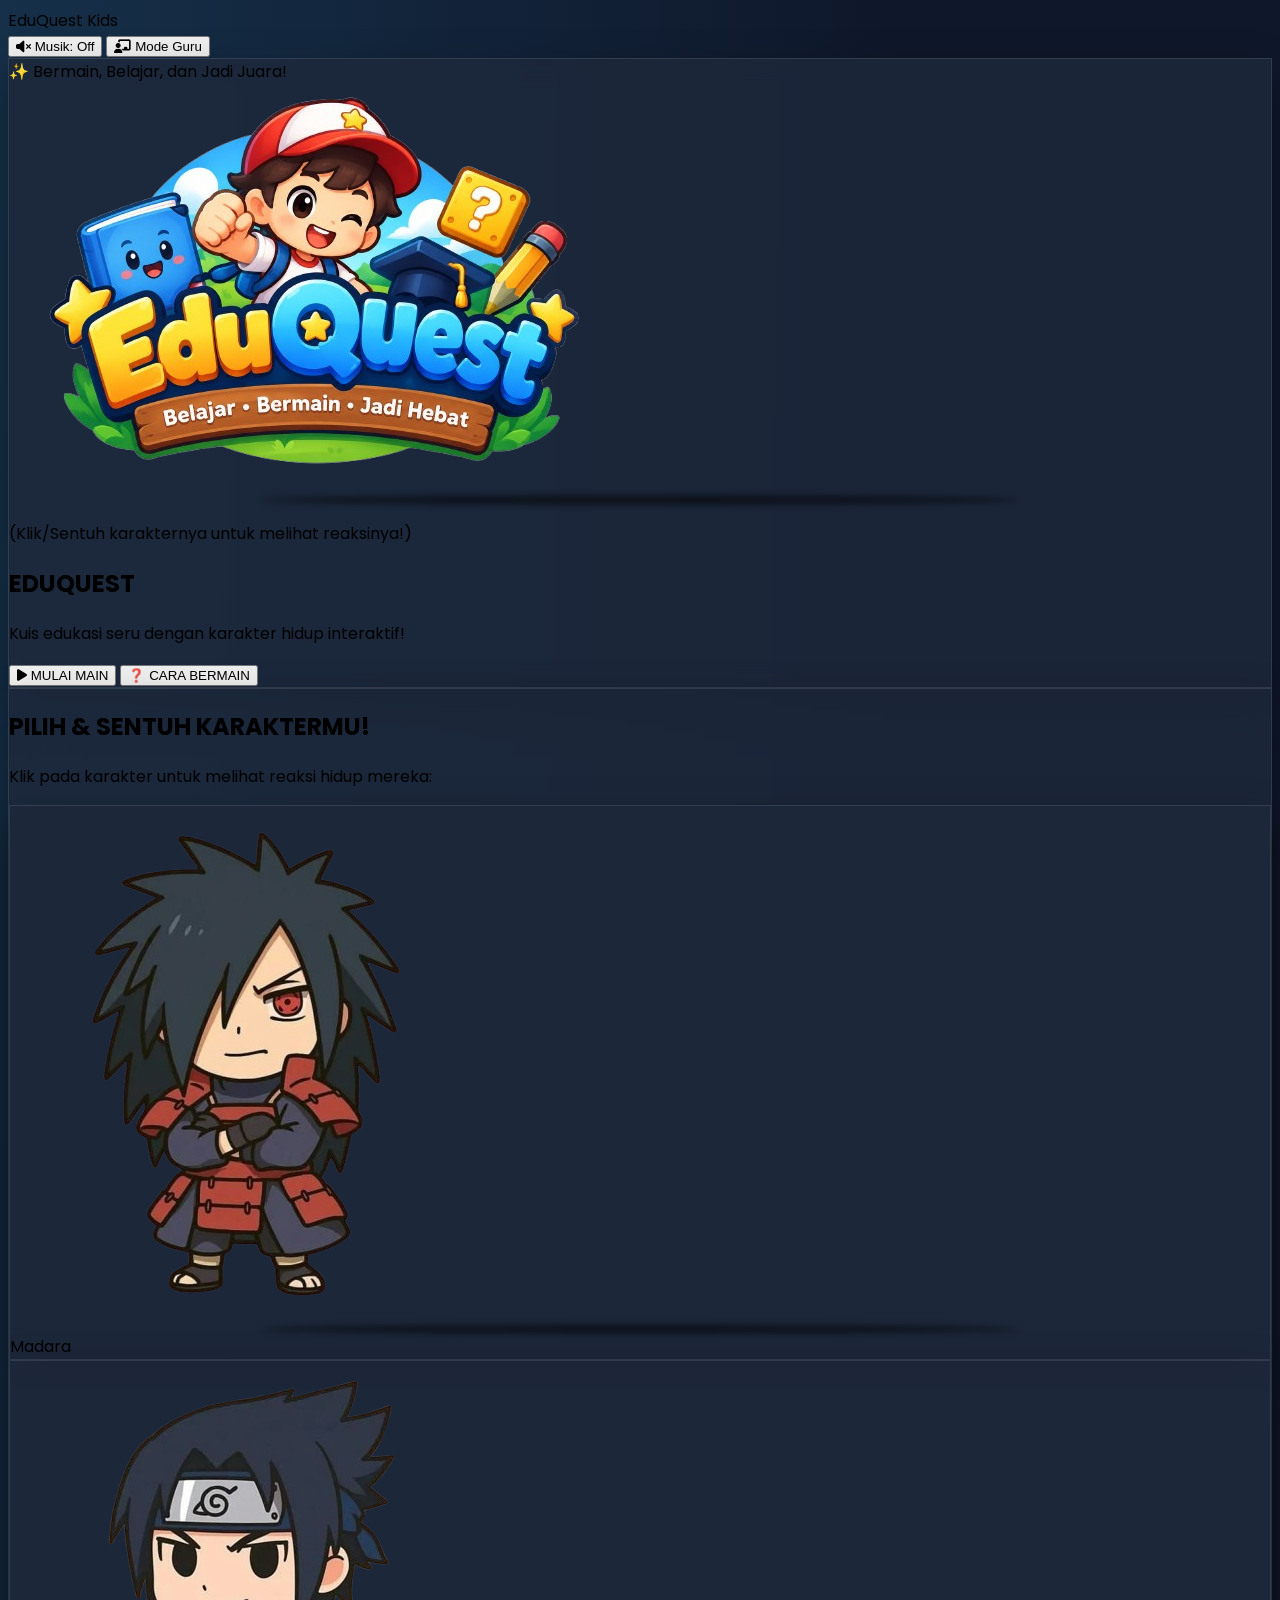
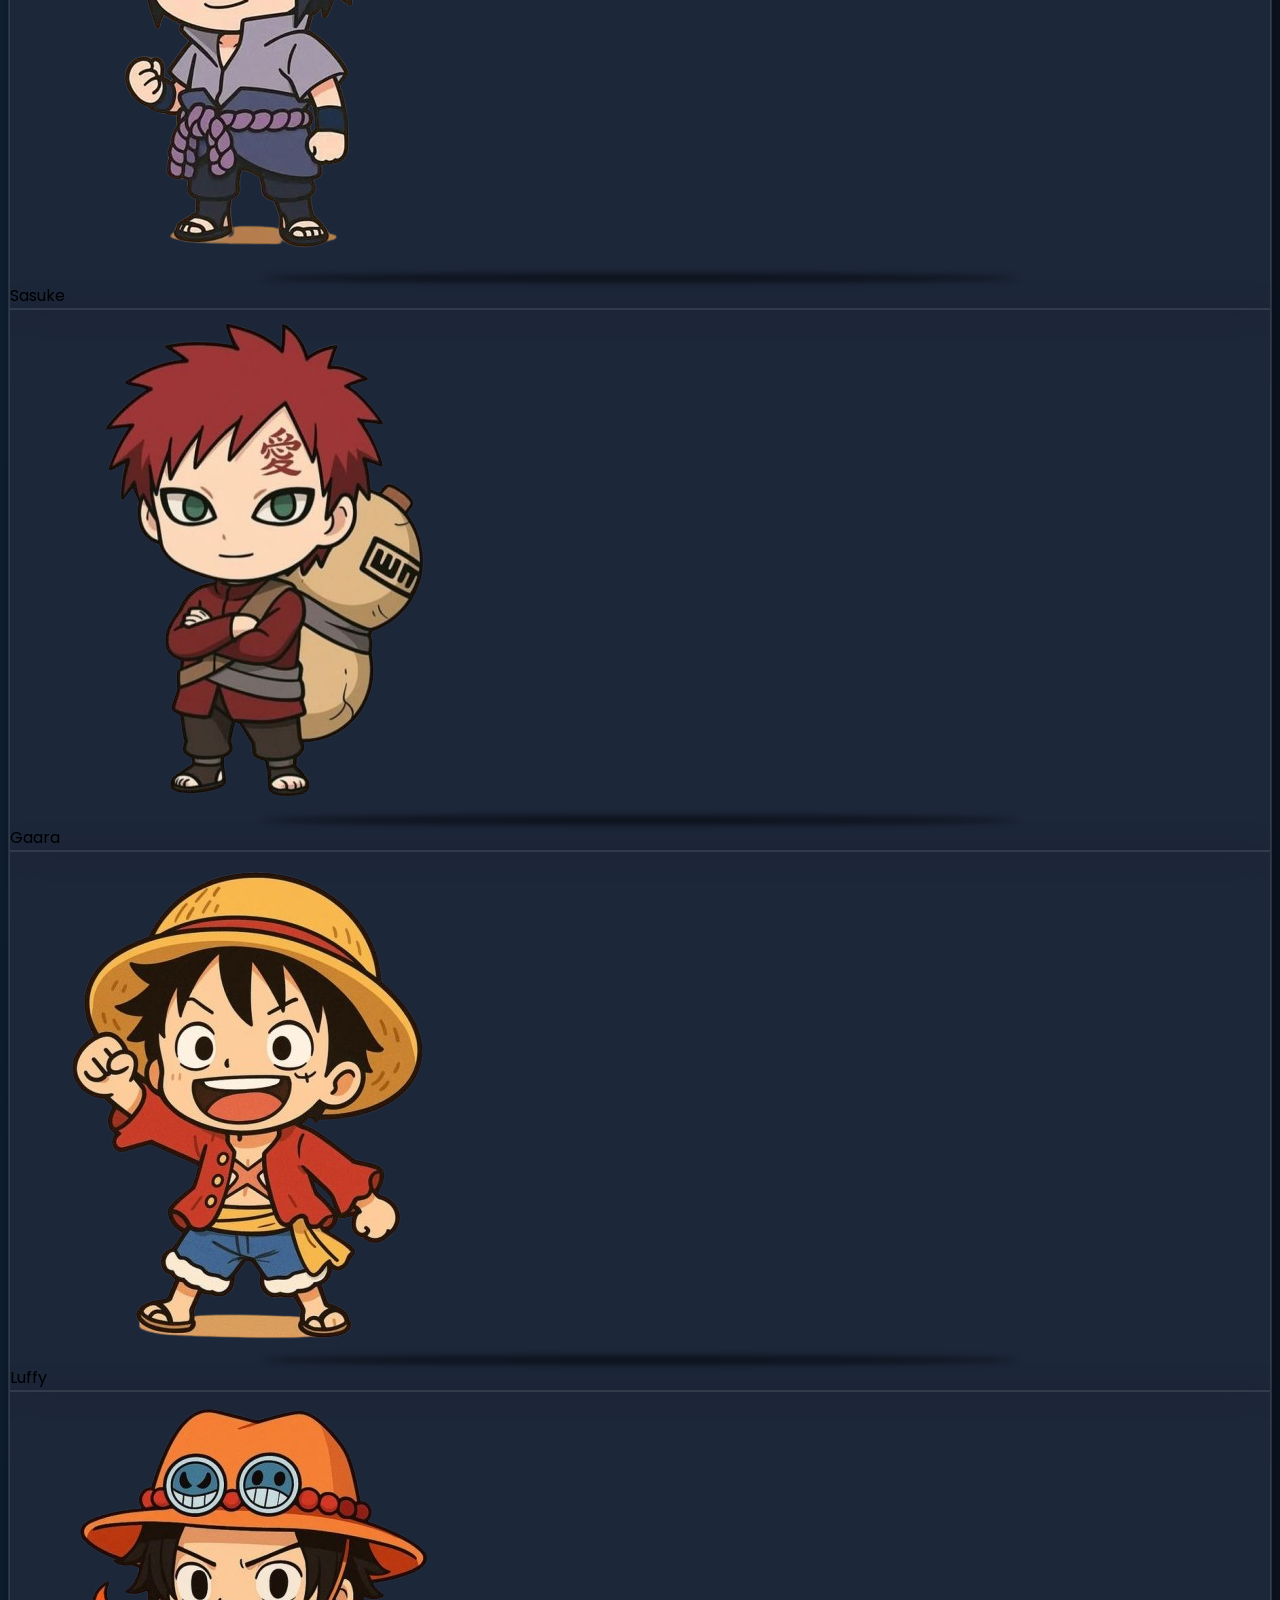
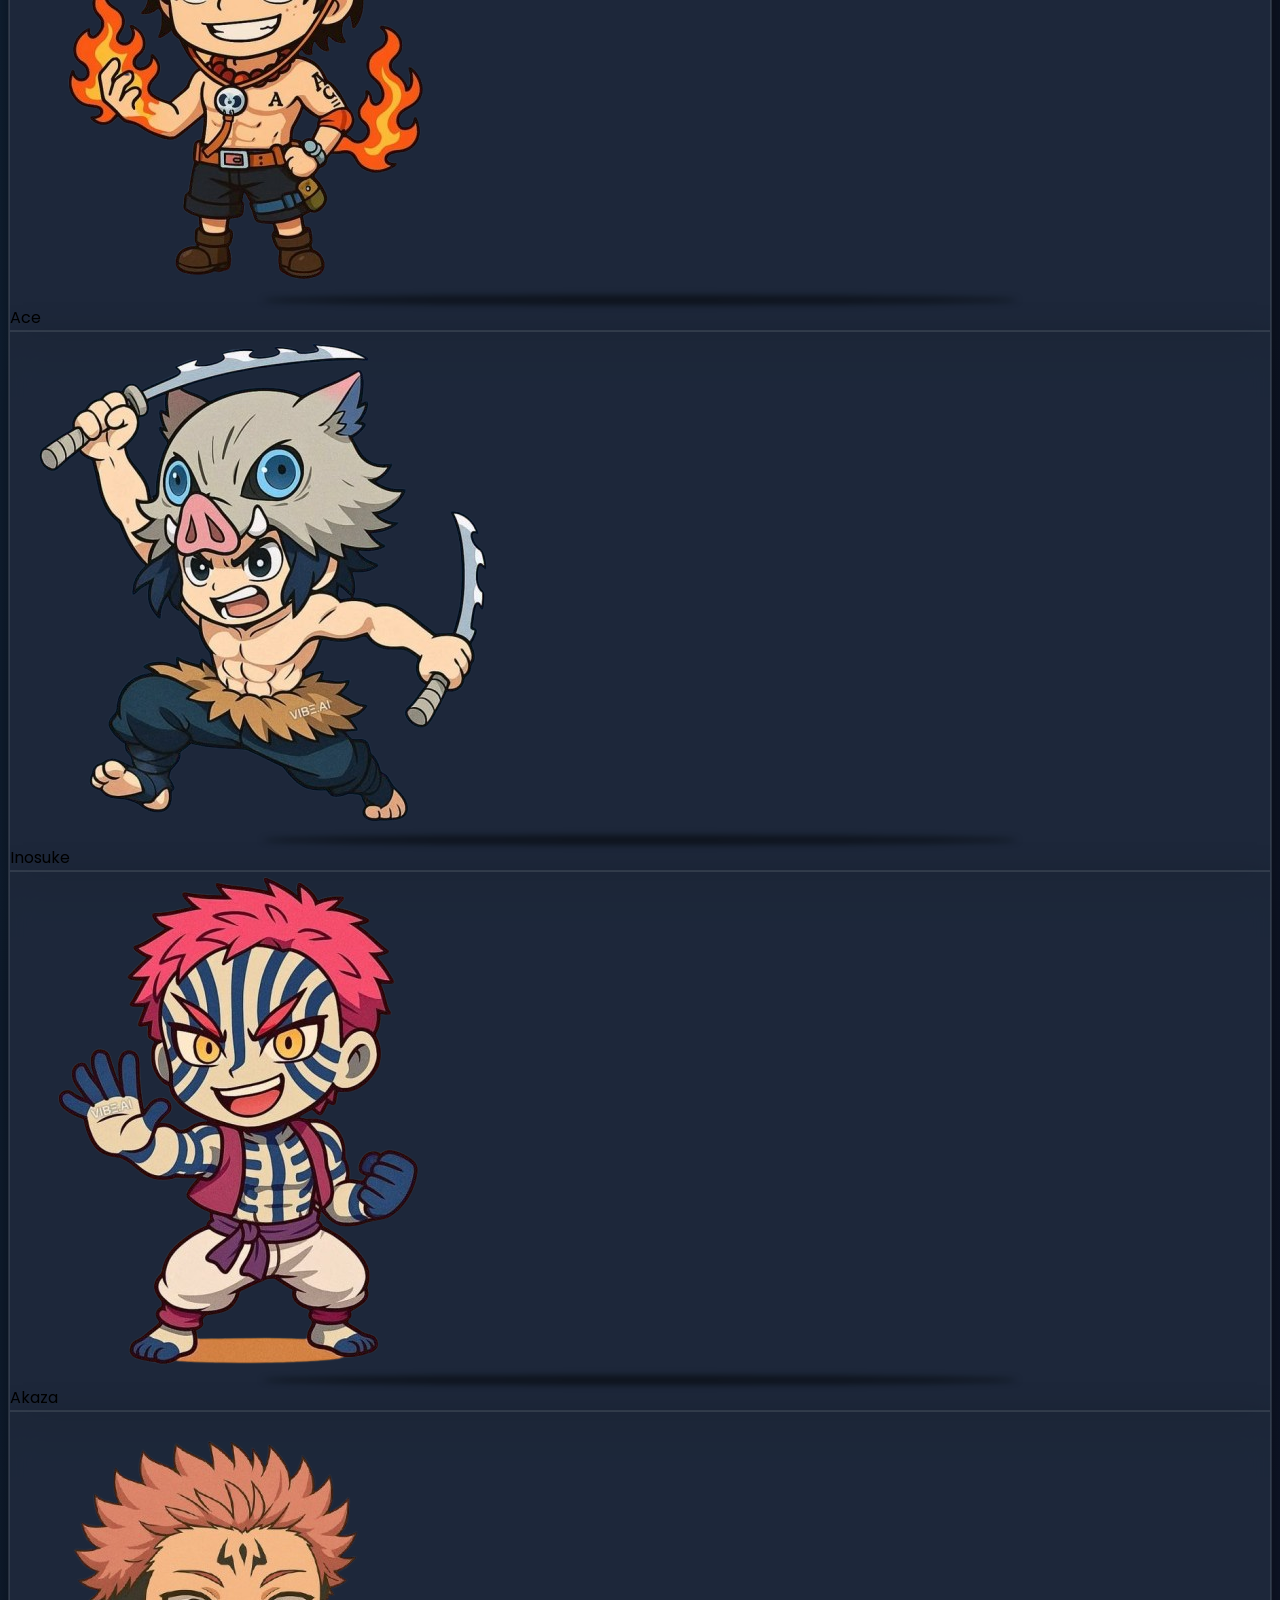
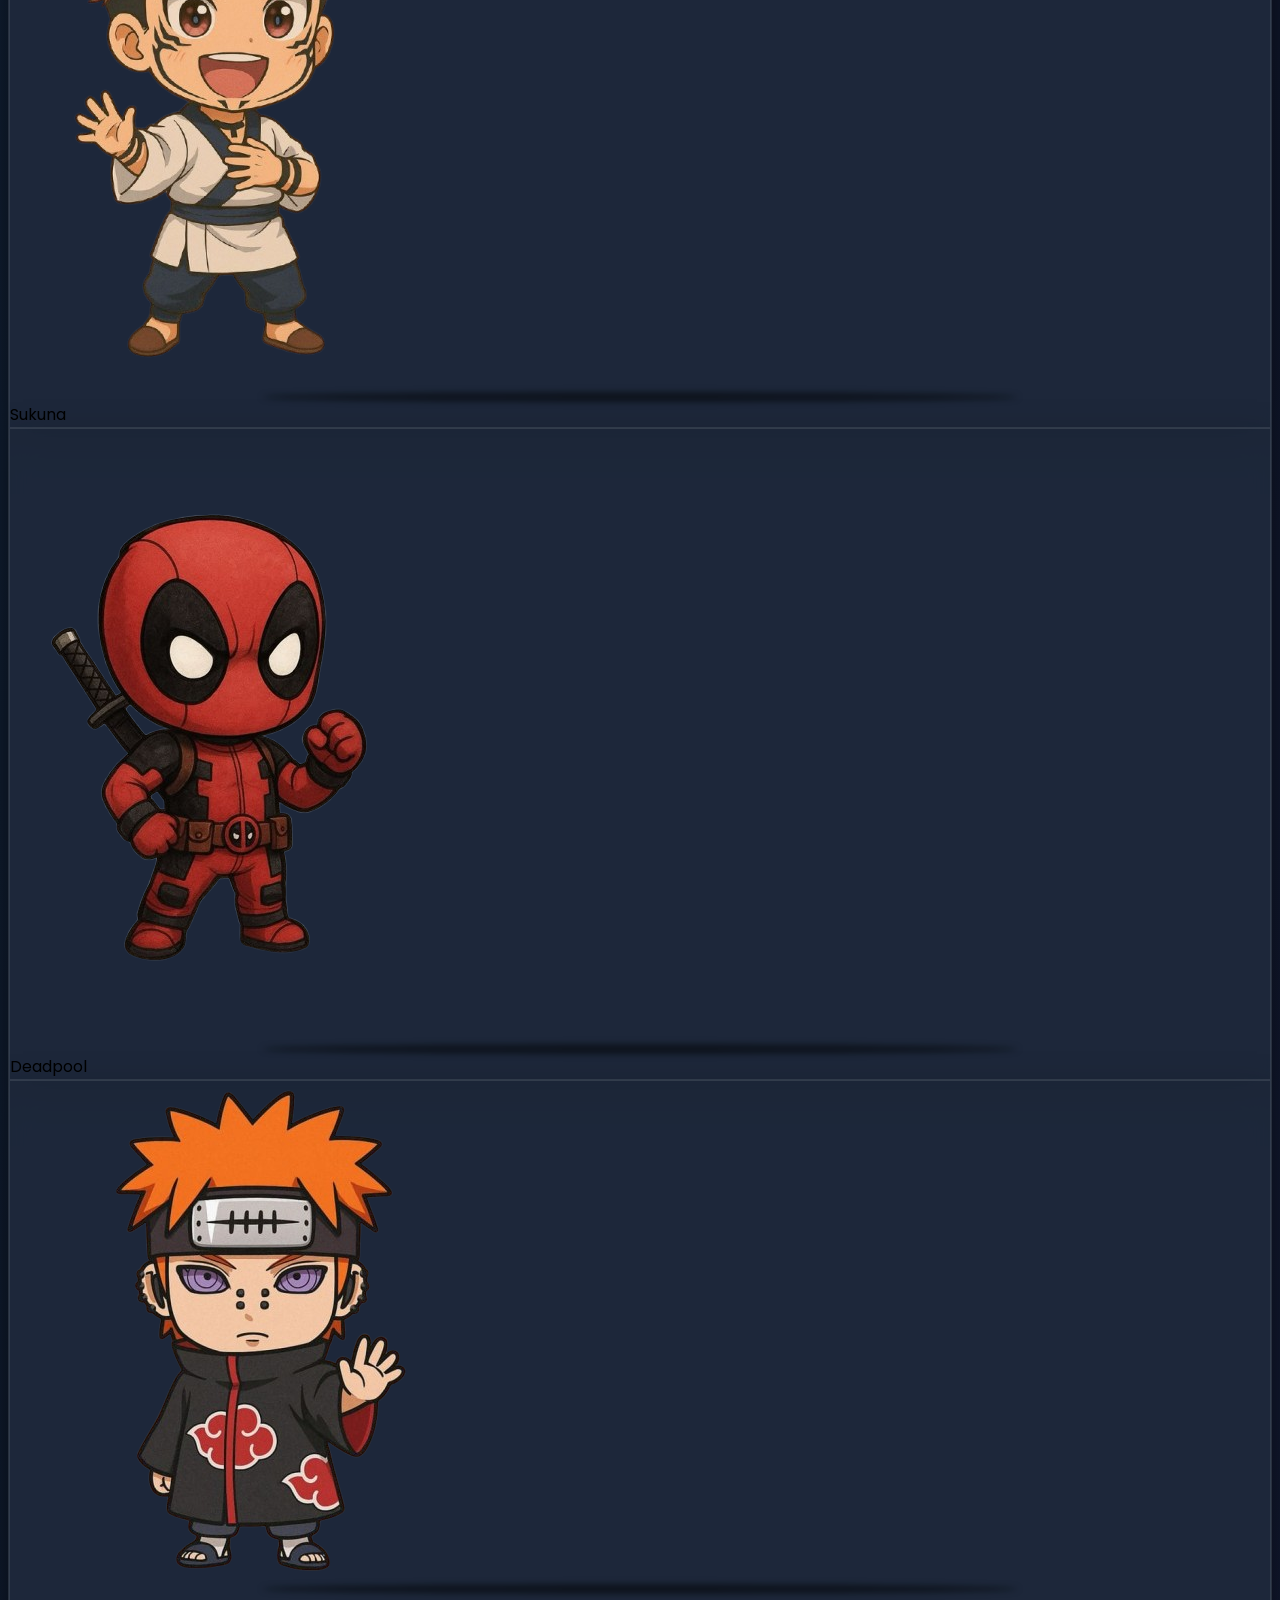
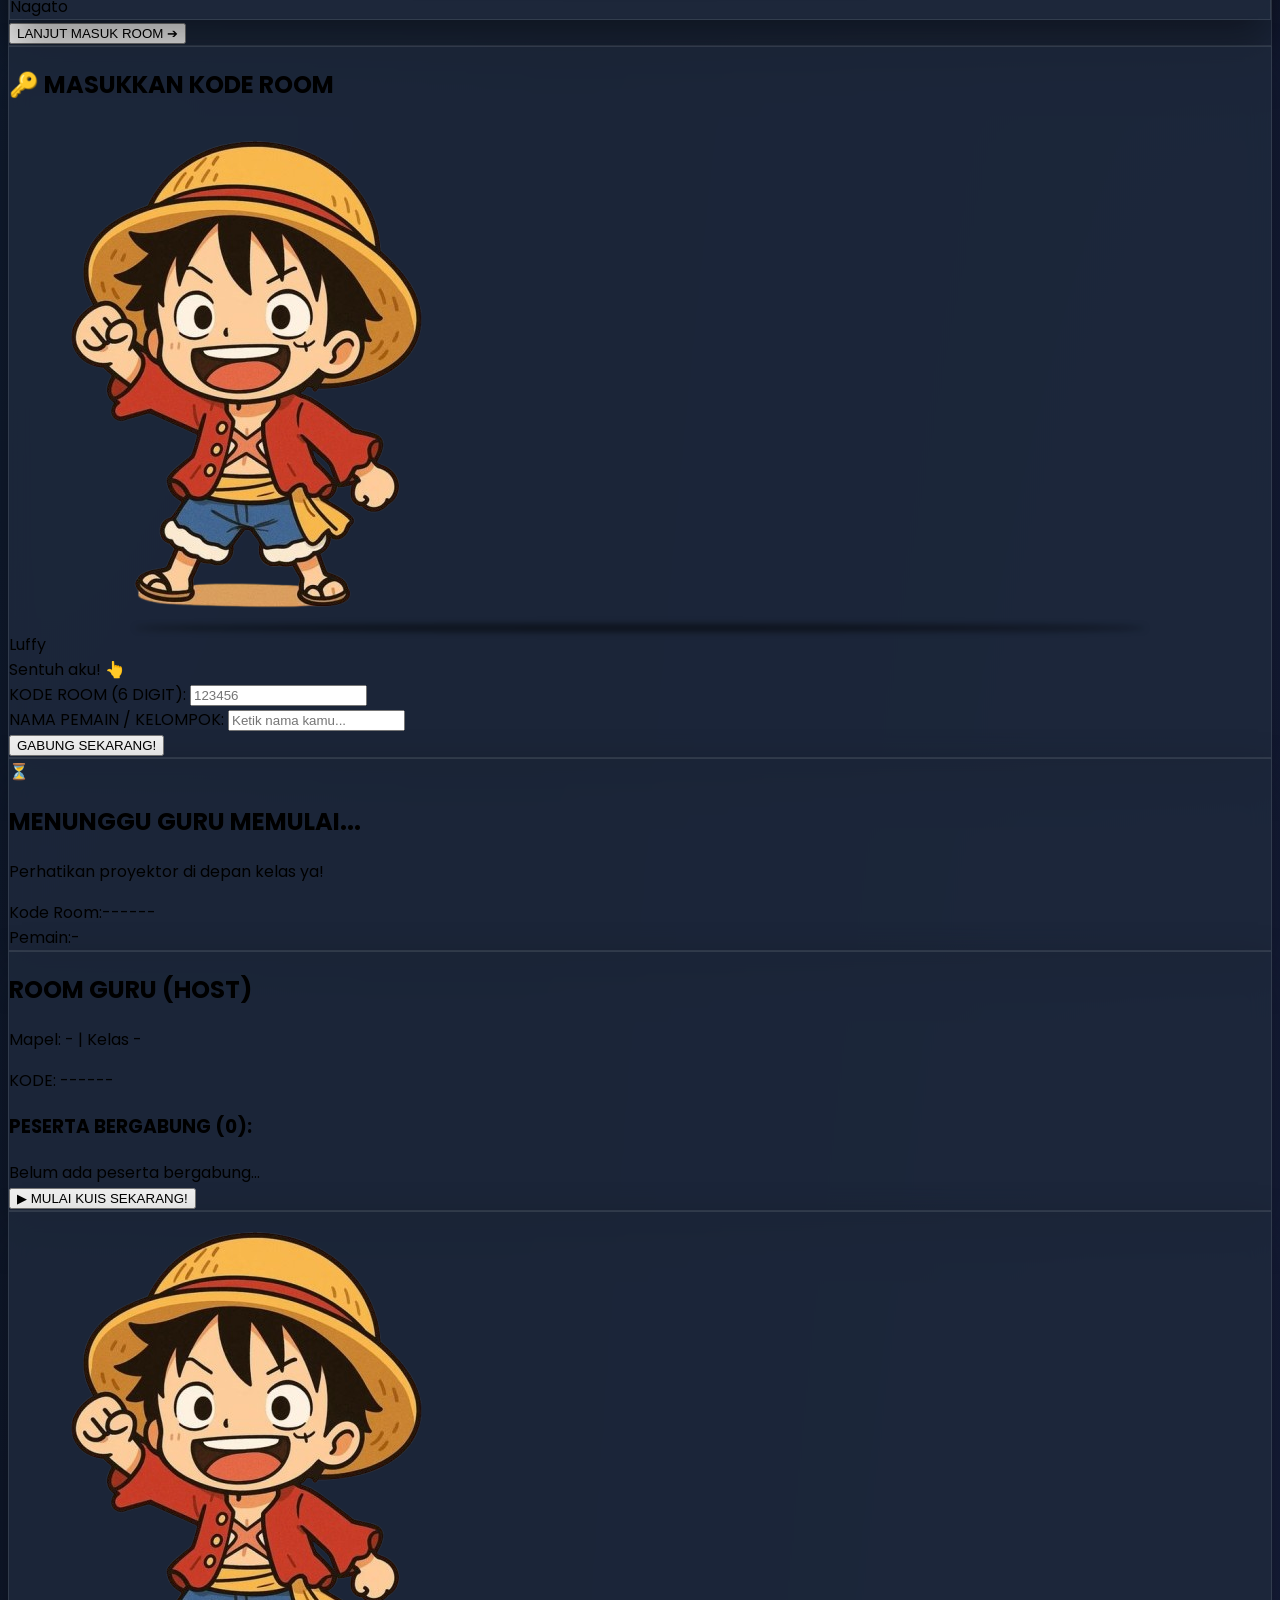
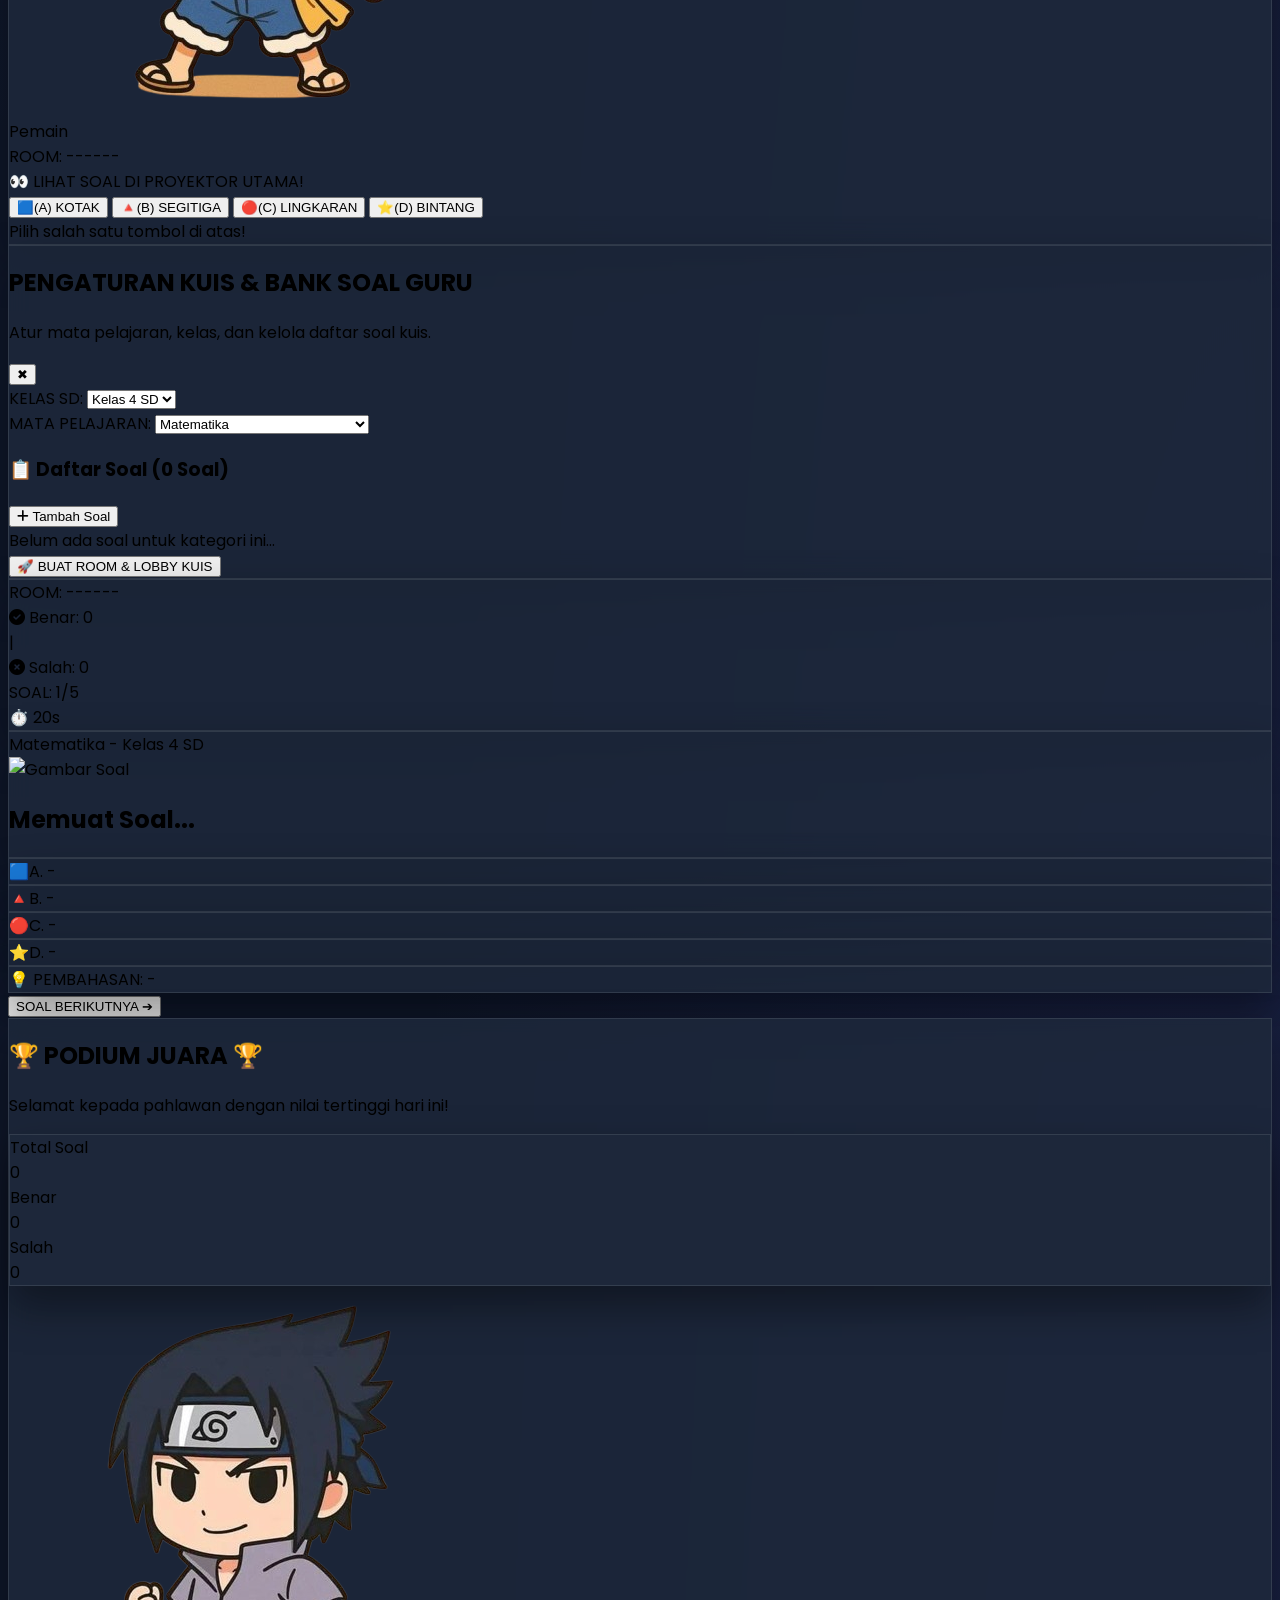
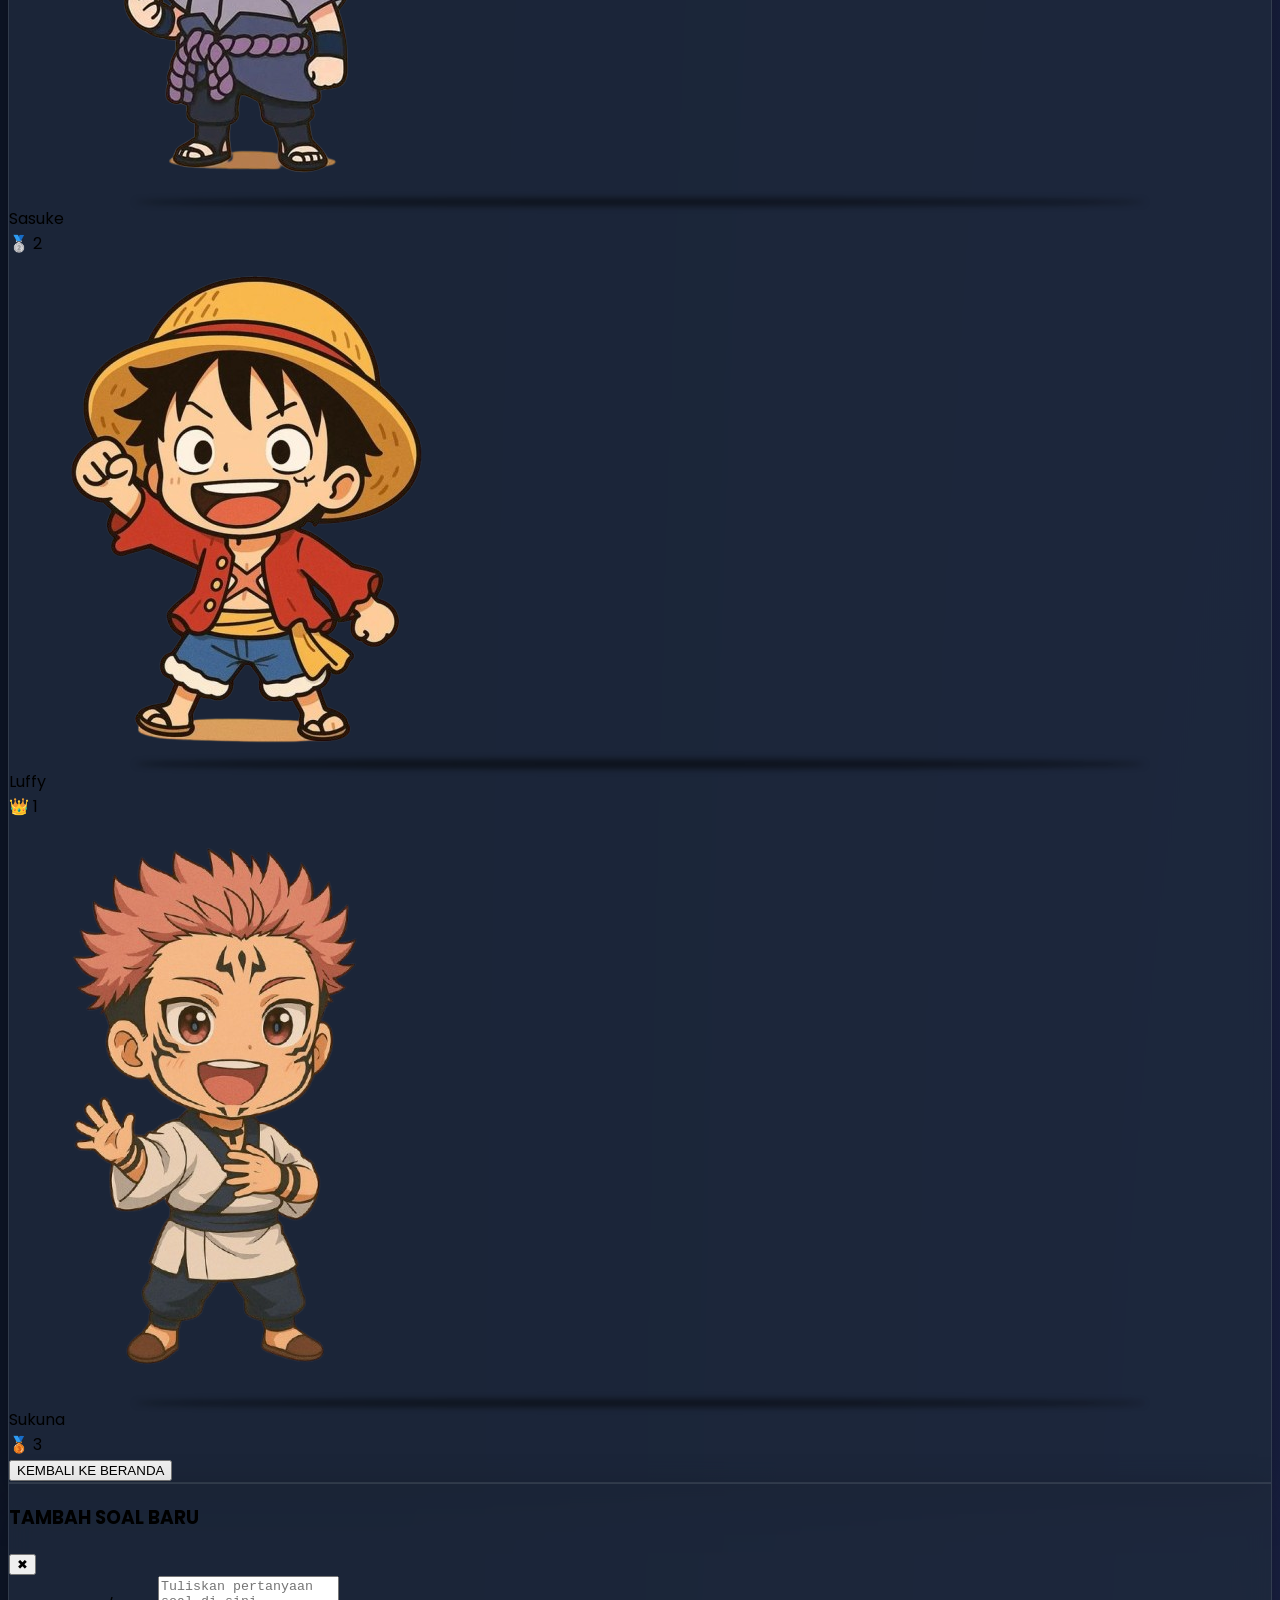
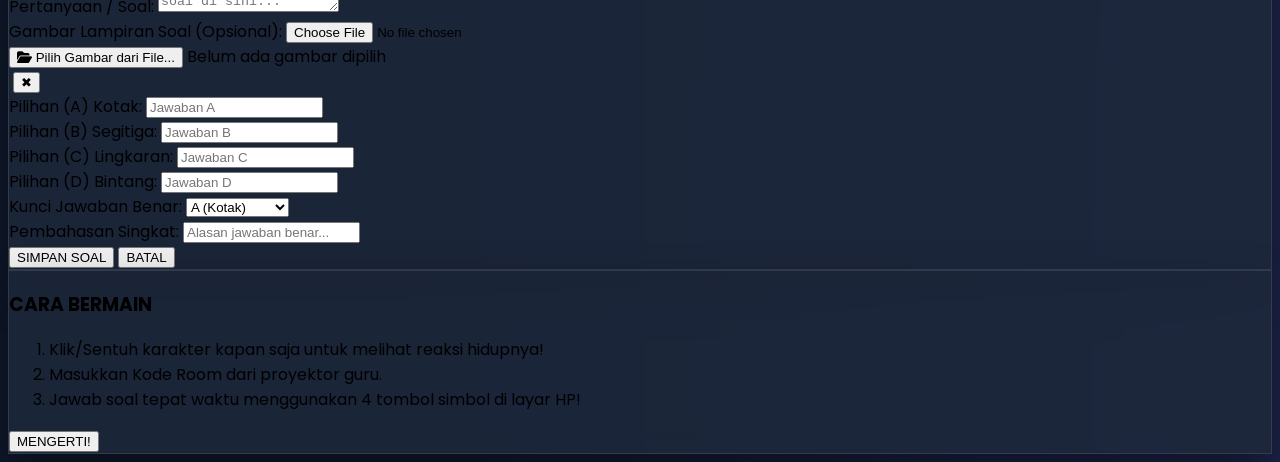
==== index.html @ 085ef204 "Add files via upload" ====
<!DOCTYPE html>
<html lang="id">
<head>
    <meta charset="UTF-8">
    <meta name="viewport" content="width=device-width, initial-scale=1.0">
    <title>EduQuest - Live Animated Edition</title>
    <!-- Tailwind CSS CDN -->
    <script src="https://cdn.tailwindcss.com"></script>
    <!-- FontAwesome CDN -->
    <link rel="stylesheet" href="https://cdnjs.cloudflare.com/ajax/libs/font-awesome/6.4.0/css/all.min.css">
    <!-- Google Fonts: Fredoka & Poppins -->
    <link href="https://fonts.googleapis.com/css2?family=Fredoka:wght@400;600;700&family=Poppins:wght@400;600;700&display=swap" rel="stylesheet">
    <!-- Canvas Confetti CDN -->
    <script src="https://cdn.jsdelivr.net/npm/canvas-confetti@1.6.0/dist/confetti.browser.min.js"></script>

    <!-- Import File CSS Eksternal -->
    <link rel="stylesheet" href="style.css">

    <script>
        tailwind.config = {
            theme: {
                extend: {
                    fontFamily: {
                        sans: ['Poppins', 'sans-serif'],
                        fredoka: ['Fredoka', 'cursive']
                    }
                }
            }
        }
    </script>
</head>
<body class="text-white flex flex-col justify-between min-h-screen" onclick="initAudio()">

    <!-- Header Navigation -->
    <header class="bg-slate-900/90 backdrop-blur-md border-b border-slate-800 p-4 sticky top-0 z-50">
        <div class="max-w-6xl mx-auto flex justify-between items-center flex-wrap gap-2">
            <div class="flex items-center gap-3 cursor-pointer" onclick="switchView('view-landing')">
                <div class="bg-gradient-to-r from-pink-500 to-rose-500 text-white font-fredoka px-3 py-1 text-xs rounded-full font-bold shadow-lg shadow-rose-500/20">
                    
                </div>
                <span class="font-fredoka text-lg md:text-2xl font-bold tracking-wide text-transparent bg-clip-text bg-gradient-to-r from-amber-300 via-amber-400 to-yellow-500">
                    EduQuest Kids
                </span>
            </div>
            <div class="flex items-center gap-2">
                <button id="bgm-toggle-btn" onclick="toggleBGM(event)" class="btn-modern bg-slate-800 hover:bg-slate-700 text-xs px-4 py-2.5 rounded-xl border border-slate-700 font-semibold flex items-center gap-2">
                    <i class="fa-solid fa-volume-xmark text-amber-400"></i> Musik: Off
                </button>
                <button onclick="switchView('view-teacher-setup')" class="btn-modern bg-gradient-to-r from-indigo-500 to-purple-600 hover:from-indigo-600 hover:to-purple-700 text-white font-fredoka text-xs px-4 py-2.5 rounded-xl font-semibold shadow-lg shadow-indigo-500/30">
                    <i class="fa-solid fa-chalkboard-user mr-1"></i> Mode Guru
                </button>
            </div>
        </div>
    </header>

    <!-- Main Game Container -->
    <main class="max-w-6xl mx-auto p-4 flex-grow w-full flex items-center justify-center">

        <!-- 1. BERANDA -->
        <section id="view-landing" class="w-full py-6 text-center">
            <div class="glass-panel p-8 md:p-12 max-w-lg mx-auto rounded-3xl relative overflow-hidden">
                <div class="bg-amber-400/10 text-amber-300 font-fredoka text-xs px-4 py-1.5 rounded-full inline-block mb-6 border border-amber-400/30 font-semibold">
                    ✨ Bermain, Belajar, dan Jadi Juara!
                </div>

                <div class="relative w-40 h-40 mx-auto mb-4 cursor-pointer group" onclick="triggerTouchReaction(event, this)">
                    <img id="landing-avatar-preview" src="LogoEduQuest.png" class="w-full h-full object-contain anim-idle drop-shadow-2xl transition group-hover:scale-105" alt="Character Intro">
                    <div class="char-shadow"></div>
                    <div id="reaction-container-landing"></div>
                </div>
                <p class="text-[10px] text-slate-400 mb-4 italic">(Klik/Sentuh karakternya untuk melihat reaksinya!)</p>

                <h1 class="font-fredoka text-2xl md:text-4xl text-white font-bold mb-2 tracking-wide">
                    EDUQUEST
                </h1>
                <p class="text-xs md:text-sm text-slate-400 mb-8 max-w-xs mx-auto">
                    Kuis edukasi seru dengan karakter hidup interaktif!
                </p>

                <div class="space-y-3 max-w-xs mx-auto font-fredoka">
                    <button onclick="playClickSound(); startStudentFlow();" class="btn-modern w-full py-4 bg-gradient-to-r from-emerald-500 to-teal-600 hover:from-emerald-600 hover:to-teal-700 text-white text-sm rounded-2xl font-bold shadow-lg shadow-emerald-500/30 flex items-center justify-center gap-2">
                        <i class="fa-solid fa-play"></i> MULAI MAIN
                    </button>
                    <button onclick="playClickSound(); openModal('modal-tutorial');" class="btn-modern w-full py-3.5 bg-slate-800/80 hover:bg-slate-700/80 text-slate-300 text-xs rounded-2xl font-semibold border border-slate-700">
                        ❓ CARA BERMAIN
                    </button>
                </div>
            </div>
        </section>

        <!-- 2. PEMILIHAN KARAKTER -->
        <section id="view-character-select" class="w-full hidden">
            <div class="glass-panel p-6 md:p-10 max-w-4xl mx-auto text-center rounded-3xl">
                <h2 class="font-fredoka text-xl text-amber-400 font-bold mb-1">PILIH & SENTUH KARAKTERMU!</h2>
                <p class="text-xs text-slate-400 mb-8">Klik pada karakter untuk melihat reaksi hidup mereka:</p>
                
                <div id="character-grid" class="grid grid-cols-2 sm:grid-cols-3 md:grid-cols-5 gap-5 mb-8"></div>

                <button onclick="playClickSound(); proceedToRoomJoin();" class="btn-modern font-fredoka bg-gradient-to-r from-blue-500 to-indigo-600 hover:from-blue-600 hover:to-indigo-700 text-white text-xs py-4 px-8 rounded-2xl font-bold shadow-lg shadow-blue-500/30">
                    LANJUT MASUK ROOM ➔
                </button>
            </div>
        </section>

        <!-- 3. MASUK ROOM -->
        <section id="view-join-room" class="w-full max-w-md mx-auto hidden">
            <div class="glass-panel p-8 text-center rounded-3xl">
                <h2 class="font-fredoka text-lg text-amber-400 font-bold mb-6">🔑 MASUKKAN KODE ROOM</h2>
                
                <div class="bg-slate-800/80 p-4 rounded-2xl border border-slate-700/50 mb-6 flex items-center justify-center gap-4 cursor-pointer group" onclick="triggerTouchReaction(event, this)">
                    <div class="relative w-16 h-16 flex-shrink-0">
                        <img id="selected-char-preview" src="luffy.png" class="w-full h-full object-contain anim-idle drop-shadow-md" alt="Karakter Terpilih">
                        <div class="char-shadow" style="width: 80%; height: 8px;"></div>
                        <div id="reaction-container-join"></div>
                    </div>
                    <div class="text-left">
                        <div id="selected-char-name" class="font-fredoka text-sm text-white font-bold">Luffy</div>
                        <div class="text-[11px] text-emerald-400 font-medium">Sentuh aku! 👆</div>
                    </div>
                </div>

                <div class="space-y-4 text-left text-xs font-semibold">
                    <div>
                        <label class="block mb-2 text-slate-300">KODE ROOM (6 DIGIT):</label>
                        <input type="text" id="input-room-code" maxlength="6" placeholder="123456" class="w-full text-center text-xl font-bold tracking-widest p-3.5 bg-slate-900 border border-slate-700 rounded-xl text-amber-400 focus:outline-none focus:border-amber-400 transition">
                    </div>
                    <div>
                        <label class="block mb-2 text-slate-300">NAMA PEMAIN / KELOMPOK:</label>
                        <input type="text" id="input-player-name" placeholder="Ketik nama kamu..." class="w-full p-3.5 bg-slate-900 border border-slate-700 rounded-xl text-white focus:outline-none focus:border-amber-400 transition">
                    </div>
                    <button onclick="playClickSound(); joinRoom();" class="btn-modern font-fredoka bg-gradient-to-r from-emerald-500 to-teal-600 hover:from-emerald-600 hover:to-teal-700 text-white text-xs w-full py-4 rounded-2xl font-bold shadow-lg shadow-emerald-500/30 mt-2">
                        GABUNG SEKARANG!
                    </button>
                </div>
            </div>
        </section>

        <!-- 4. LOBBY SISWA -->
        <section id="view-student-lobby" class="w-full max-w-md mx-auto text-center hidden">
            <div class="glass-panel p-10 rounded-3xl border-amber-500/30">
                <div class="text-6xl mb-4 inline-block anim-idle">⏳</div>
                <h2 class="font-fredoka text-base text-amber-400 font-bold mb-2">MENUNGGU GURU MEMULAI...</h2>
                <p class="text-xs text-slate-400 mb-6">Perhatikan proyektor di depan kelas ya!</p>
                <div class="bg-slate-900/80 p-4 rounded-2xl border border-slate-800 text-left space-y-2 text-xs font-medium">
                    <div class="flex justify-between"><span class="text-slate-400">Kode Room:</span><span id="lobby-room-code" class="text-amber-400 font-bold">------</span></div>
                    <div class="flex justify-between"><span class="text-slate-400">Pemain:</span><span id="lobby-player-name" class="text-white font-bold">-</span></div>
                </div>
            </div>
        </section>

        <!-- 4.1 LOBBY GURU -->
        <section id="view-teacher-lobby" class="w-full max-w-3xl mx-auto text-center hidden">
            <div class="glass-panel p-8 rounded-3xl">
                <div class="flex justify-between items-center mb-6 pb-4 border-b border-slate-800">
                    <div class="text-left font-fredoka">
                        <h2 class="text-lg text-indigo-400 font-bold">ROOM GURU (HOST)</h2>
                        <p class="text-xs text-slate-400 mt-1">Mapel: <span id="host-subj-label" class="text-emerald-400 font-semibold">-</span> | Kelas <span id="host-class-label" class="text-emerald-400 font-semibold">-</span></p>
                    </div>
                    <div class="bg-amber-400/10 text-amber-300 px-4 py-2 rounded-2xl border border-amber-400/30 font-fredoka text-sm font-bold">
                        KODE: <span id="teacher-room-code-display">------</span>
                    </div>
                </div>

                <div class="mb-8">
                    <h3 class="font-fredoka text-xs text-left text-slate-300 mb-3 font-semibold">PESERTA BERGABUNG (<span id="participant-count">0</span>):</h3>
                    <div id="teacher-participant-list" class="grid grid-cols-2 sm:grid-cols-4 gap-3 p-4 bg-slate-900/60 rounded-2xl border border-slate-800 min-h-[120px] items-center">
                        <div class="col-span-full text-xs text-slate-500 italic">Belum ada peserta bergabung...</div>
                    </div>
                </div>

                <button onclick="playClickSound(); startQuizByTeacher();" class="btn-modern font-fredoka bg-gradient-to-r from-emerald-500 to-teal-600 hover:from-emerald-600 hover:to-teal-700 text-white text-xs w-full py-4 rounded-2xl font-bold shadow-lg shadow-emerald-500/30">
                    ▶ MULAI KUIS SEKARANG!
                </button>
            </div>
        </section>

        <!-- 5. CONTROLLER HP SISWA -->
        <section id="view-student-controller" class="w-full max-w-md mx-auto hidden">
            <div class="glass-panel p-6 text-center rounded-3xl">
                <div class="flex justify-between items-center mb-4 pb-3 border-b border-slate-800">
                    <div class="flex items-center gap-3 cursor-pointer" onclick="triggerTouchReaction(event, this)">
                        <div class="relative w-10 h-10">
                            <img id="ctrl-char-img" src="luffy.png" class="w-full h-full object-contain anim-idle">
                            <div id="reaction-container-ctrl"></div>
                        </div>
                        <span id="ctrl-player-name" class="font-fredoka text-xs font-bold text-white">Pemain</span>
                    </div>
                    <div class="text-[11px] bg-slate-800 text-amber-400 px-3 py-1 rounded-xl border border-slate-700 font-bold">
                        ROOM: <span id="ctrl-room-code">------</span>
                    </div>
                </div>

                <div id="ctrl-status-banner" class="mb-4 p-3 bg-indigo-500/10 border border-indigo-500/30 rounded-2xl text-xs text-indigo-300 font-medium">
                    👀 LIHAT SOAL DI PROYEKTOR UTAMA!
                </div>

                <!-- 4 TOMBOL SIMBOL PILIHAN SISWA -->
                <div id="ctrl-buttons-container" class="grid grid-cols-2 gap-4 mb-4 font-fredoka text-xs">
                    <button onclick="sendAnswer('A')" class="ctrl-btn btn-modern bg-gradient-to-br from-emerald-500 to-teal-600 text-white p-5 rounded-2xl flex flex-col items-center gap-2 shadow-lg shadow-emerald-500/20">
                        <span class="text-3xl">🟦</span><span>(A) KOTAK</span>
                    </button>
                    <button onclick="sendAnswer('B')" class="ctrl-btn btn-modern bg-gradient-to-br from-rose-500 to-red-600 text-white p-5 rounded-2xl flex flex-col items-center gap-2 shadow-lg shadow-rose-500/20">
                        <span class="text-3xl">🔺</span><span>(B) SEGITIGA</span>
                    </button>
                    <button onclick="sendAnswer('C')" class="ctrl-btn btn-modern bg-gradient-to-br from-sky-500 to-blue-600 text-white p-5 rounded-2xl flex flex-col items-center gap-2 shadow-lg shadow-sky-500/20">
                        <span class="text-3xl">🔴</span><span>(C) LINGKARAN</span>
                    </button>
                    <button onclick="sendAnswer('D')" class="ctrl-btn btn-modern bg-gradient-to-br from-amber-400 to-orange-500 text-slate-950 p-5 rounded-2xl flex flex-col items-center gap-2 shadow-lg shadow-amber-400/20 font-bold">
                        <span class="text-3xl">⭐</span><span>(D) BINTANG</span>
                    </button>
                </div>

                <div id="ctrl-feedback" class="text-xs text-slate-400 font-medium">Pilih salah satu tombol di atas!</div>
            </div>
        </section>

        <!-- 6. SETUP GURU & KELOLA SOAL DINAMIS -->
        <section id="view-teacher-setup" class="w-full max-w-3xl mx-auto hidden">
            <div class="glass-panel p-6 md:p-8 rounded-3xl space-y-6">
                <div class="flex justify-between items-center border-b border-slate-800 pb-4">
                    <div>
                        <h2 class="font-fredoka text-base md:text-lg text-indigo-400 font-bold">PENGATURAN KUIS & BANK SOAL GURU</h2>
                        <p class="text-xs text-slate-400">Atur mata pelajaran, kelas, dan kelola daftar soal kuis.</p>
                    </div>
                    <button onclick="playClickSound(); switchView('view-landing');" class="text-slate-400 hover:text-white text-sm">✖</button>
                </div>

                <div class="grid grid-cols-1 md:grid-cols-2 gap-4 text-xs font-semibold">
                    <div>
                        <label class="block mb-2 text-slate-300">KELAS SD:</label>
                        <select id="teacher-class-select" onchange="renderQuestionList()" class="w-full p-3 bg-slate-900 border border-slate-700 rounded-xl text-white focus:outline-none focus:border-indigo-400">
                            <option value="1">Kelas 1 SD</option>
                            <option value="2">Kelas 2 SD</option>
                            <option value="3">Kelas 3 SD</option>
                            <option value="4" selected>Kelas 4 SD</option>
                            <option value="5">Kelas 5 SD</option>
                            <option value="6">Kelas 6 SD</option>
                        </select>
                    </div>
                    <div>
                        <label class="block mb-2 text-slate-300">MATA PELAJARAN:</label>
                        <select id="teacher-subject-select" onchange="renderQuestionList()" class="w-full p-3 bg-slate-900 border border-slate-700 rounded-xl text-white focus:outline-none focus:border-indigo-400">
                            <option value="Matematika">Matematika</option>
                            <option value="Bahasa Indonesia">Bahasa Indonesia</option>
                            <option value="IPAS">IPAS (Sains & Sosial)</option>
                            <option value="Seni Budaya">Seni Budaya & Prakarya (SBdP)</option>
                            <option value="PJOK">PJOK (Olahraga & Kesehatan)</option>
                            <option value="Pendidikan Pancasila">Pendidikan Pancasila</option>
                            <option value="Bahasa Inggris">Bahasa Inggris</option>
                            <option value="Informatika">Informatika / Komputer</option>
                        </select>
                    </div>
                </div>

                <div class="border-t border-slate-800 pt-4">
                    <div class="flex justify-between items-center mb-4">
                        <h3 class="font-fredoka text-xs text-amber-400 font-bold uppercase tracking-wider">
                            📋 Daftar Soal (<span id="question-count-badge">0</span> Soal)
                        </h3>
                        <button onclick="playClickSound(); openQuestionModal();" class="btn-modern bg-emerald-500 hover:bg-emerald-600 text-white text-xs px-3.5 py-2 rounded-xl font-bold flex items-center gap-1.5 shadow-md shadow-emerald-500/20">
                            <i class="fa-solid fa-plus"></i> Tambah Soal
                        </button>
                    </div>

                    <div id="teacher-question-list" class="space-y-3 max-h-60 overflow-y-auto pr-1">
                        <div class="text-xs text-slate-500 text-center py-6 italic">Belum ada soal untuk kategori ini...</div>
                    </div>
                </div>

                <div class="border-t border-slate-800 pt-4">
                    <button onclick="playClickSound(); createRoom();" class="btn-modern font-fredoka bg-gradient-to-r from-indigo-500 to-purple-600 hover:from-indigo-600 hover:to-purple-700 text-white text-xs w-full py-4 rounded-2xl font-bold shadow-lg shadow-indigo-500/30">
                        🚀 BUAT ROOM & LOBBY KUIS
                    </button>
                </div>
            </div>
        </section>

        <!-- 7. TAMPILAN PROYEKTOR / TV -->
        <section id="view-tv-display" class="w-full hidden">
            <div class="glass-panel p-4 rounded-2xl mb-4 flex justify-between items-center text-xs font-semibold flex-wrap gap-2">
                <div>ROOM: <span id="tv-room-code" class="text-amber-400 font-bold">------</span></div>
                
                <div class="flex items-center gap-3 bg-slate-900/90 px-4 py-1.5 rounded-xl border border-slate-800">
                    <div class="flex items-center gap-1.5 text-emerald-400">
                        <i class="fa-solid fa-circle-check"></i>
                        <span>Benar: <span id="tv-score-correct" class="font-bold text-sm">0</span></span>
                    </div>
                    <span class="text-slate-600">|</span>
                    <div class="flex items-center gap-1.5 text-rose-400">
                        <i class="fa-solid fa-circle-xmark"></i>
                        <span>Salah: <span id="tv-score-wrong" class="font-bold text-sm">0</span></span>
                    </div>
                </div>

                <div class="flex items-center gap-2">
                    <span>SOAL: <span id="tv-question-idx" class="text-indigo-400 font-bold">1</span>/<span id="tv-question-total">5</span></span>
                    <div class="flex items-center gap-1 bg-slate-900/80 px-3 py-1 rounded-xl border border-slate-800 ml-2">
                        <span>⏱️</span>
                        <span id="tv-timer-num" class="text-rose-500 font-bold text-sm">20</span>s
                    </div>
                </div>
            </div>

            <div id="tv-quiz-container" class="glass-panel p-6 md:p-8 text-center mb-6 min-h-[220px] rounded-3xl flex flex-col justify-center items-center">
                <span id="tv-subject-badge" class="font-fredoka text-xs text-emerald-400 mb-2 font-bold">Matematika - Kelas 4 SD</span>
                
                <!-- Gambar Lampiran Soal di TV -->
                <div id="tv-image-container" class="hidden mb-4 max-w-xs md:max-w-md rounded-2xl overflow-hidden border border-slate-700 bg-slate-900/50 shadow-lg">
                    <img id="tv-question-image" src="" class="max-h-48 md:max-h-56 object-contain w-full" alt="Gambar Soal">
                </div>

                <h2 id="tv-question-text" class="font-fredoka text-base md:text-xl text-white leading-relaxed font-semibold max-w-2xl">Memuat Soal...</h2>
            </div>

            <div class="grid grid-cols-1 md:grid-cols-2 gap-4 mb-6 text-xs font-bold">
                <div id="tv-opt-A" class="glass-panel bg-emerald-500/20 border-emerald-500/40 text-emerald-300 p-4 rounded-2xl flex items-center gap-3">
                    <span class="text-2xl">🟦</span><span>A. <span id="tv-text-A">-</span></span>
                </div>
                <div id="tv-opt-B" class="glass-panel bg-rose-500/20 border-rose-500/40 text-rose-300 p-4 rounded-2xl flex items-center gap-3">
                    <span class="text-2xl">🔺</span><span>B. <span id="tv-text-B">-</span></span>
                </div>
                <div id="tv-opt-C" class="glass-panel bg-sky-500/20 border-sky-500/40 text-sky-300 p-4 rounded-2xl flex items-center gap-3">
                    <span class="text-2xl">🔴</span><span>C. <span id="tv-text-C">-</span></span>
                </div>
                <div id="tv-opt-D" class="glass-panel bg-amber-500/20 border-amber-500/40 text-amber-300 p-4 rounded-2xl flex items-center gap-3">
                    <span class="text-2xl">⭐</span><span>D. <span id="tv-text-D">-</span></span>
                </div>
            </div>

            <div id="tv-discussion-box" class="glass-panel bg-amber-400/10 border-amber-400/30 p-4 rounded-2xl hidden mb-6 text-xs">
                <span class="font-bold text-amber-300">💡 PEMBAHASAN:</span> <span id="tv-discussion-text" class="text-slate-300">-</span>
            </div>

            <div class="flex justify-end">
                <button id="btn-next-question" onclick="playClickSound(); nextQuestion();" class="btn-modern font-fredoka bg-gradient-to-r from-blue-500 to-indigo-600 hover:from-blue-600 hover:to-indigo-700 text-white text-xs py-3.5 px-6 rounded-2xl font-bold hidden">
                    SOAL BERIKUTNYA ➔
                </button>
            </div>
        </section>

        <!-- 8. PODIUM JUARA -->
        <section id="view-podium" class="w-full hidden text-center">
            <div class="glass-panel p-8 max-w-2xl mx-auto rounded-3xl">
                <h2 class="font-fredoka text-xl text-amber-400 font-bold mb-1">🏆 PODIUM JUARA 🏆</h2>
                <p class="text-xs text-slate-400 mb-6">Selamat kepada pahlawan dengan nilai tertinggi hari ini!</p>

                <div class="glass-panel bg-slate-900/80 p-4 rounded-2xl border border-slate-700 max-w-md mx-auto mb-8 grid grid-cols-3 gap-3 text-center">
                    <div class="border-r border-slate-800">
                        <div class="text-[11px] text-slate-400 font-medium">Total Soal</div>
                        <div id="summary-total" class="font-fredoka text-base text-white font-bold mt-0.5">0</div>
                    </div>
                    <div class="border-r border-slate-800">
                        <div class="text-[11px] text-emerald-400 font-medium">Benar</div>
                        <div id="summary-correct" class="font-fredoka text-base text-emerald-400 font-bold mt-0.5">0</div>
                    </div>
                    <div>
                        <div class="text-[11px] text-rose-400 font-medium">Salah</div>
                        <div id="summary-wrong" class="font-fredoka text-base text-rose-400 font-bold mt-0.5">0</div>
                    </div>
                </div>

                <div class="flex justify-center items-end gap-6 mb-8 h-72">
                    <div class="w-1/3 flex flex-col items-center">
                        <div class="relative w-16 h-16 mb-2 cursor-pointer" onclick="triggerTouchReaction(event, this)">
                            <img id="podium-img-2" src="sasuke.png" class="w-full h-full object-contain anim-sway drop-shadow-lg">
                            <div class="char-shadow" style="width: 80%; height: 8px;"></div>
                        </div>
                        <span id="podium-name-2" class="font-fredoka text-xs text-slate-300 mb-2 font-semibold">Sasuke</span>
                        <div class="w-full bg-gradient-to-t from-slate-800 to-slate-700 border border-slate-600 rounded-t-2xl h-28 flex items-center justify-center font-fredoka text-sm font-bold text-slate-300 shadow-xl">🥈 2</div>
                    </div>

                    <div class="w-1/3 flex flex-col items-center">
                        <div class="relative w-20 h-20 mb-2 cursor-pointer" onclick="triggerTouchReaction(event, this)">
                            <img id="podium-img-1" src="luffy.png" class="w-full h-full object-contain anim-victory drop-shadow-2xl">
                            <div class="char-shadow" style="width: 80%; height: 10px;"></div>
                        </div>
                        <span id="podium-name-1" class="font-fredoka text-sm text-amber-400 mb-2 font-bold">Luffy</span>
                        <div class="w-full bg-gradient-to-t from-amber-600 to-amber-400 border border-amber-300 rounded-t-2xl h-44 flex items-center justify-center font-fredoka text-lg font-bold text-slate-950 shadow-2xl">👑 1</div>
                    </div>

                    <div class="w-1/3 flex flex-col items-center">
                        <div class="relative w-16 h-16 mb-2 cursor-pointer" onclick="triggerTouchReaction(event, this)">
                            <img id="podium-img-3" src="sukuna.png" class="w-full h-full object-contain anim-sway drop-shadow-lg">
                            <div class="char-shadow" style="width: 80%; height: 8px;"></div>
                        </div>
                        <span id="podium-name-3" class="font-fredoka text-xs text-slate-300 mb-2 font-semibold">Sukuna</span>
                        <div class="w-full bg-gradient-to-t from-amber-900 to-amber-800 border border-amber-700 rounded-t-2xl h-20 flex items-center justify-center font-fredoka text-sm font-bold text-amber-200 shadow-xl">🥉 3</div>
                    </div>
                </div>

                <button onclick="playClickSound(); switchView('view-landing');" class="btn-modern font-fredoka bg-gradient-to-r from-blue-500 to-indigo-600 hover:from-blue-600 hover:to-indigo-700 text-white text-xs py-3.5 px-8 rounded-2xl font-bold">
                    KEMBALI KE BERANDA
                </button>
            </div>
        </section>

    </main>

    <!-- MODAL FORM EDIT/TAMBAH SOAL -->
    <div id="modal-question" class="fixed inset-0 bg-slate-950/80 backdrop-blur-md z-50 flex items-center justify-center p-4 hidden overflow-y-auto">
        <div class="glass-panel p-6 max-w-xl w-full rounded-3xl text-xs space-y-4 my-8">
            <div class="flex justify-between items-center border-b border-slate-800 pb-3">
                <h3 id="modal-q-title" class="font-fredoka text-sm text-amber-400 font-bold">TAMBAH SOAL BARU</h3>
                <button onclick="closeModal('modal-question')" class="text-slate-400 hover:text-white">✖</button>
            </div>

            <input type="hidden" id="q-edit-id">

            <div>
                <label class="block mb-1 text-slate-300 font-semibold">Pertanyaan / Soal:</label>
                <textarea id="q-input-question" rows="2" placeholder="Tuliskan pertanyaan soal di sini..." class="w-full p-3 bg-slate-900 border border-slate-700 rounded-xl text-white focus:outline-none focus:border-amber-400"></textarea>
            </div>

            <div>
                <label class="block mb-1.5 text-slate-300 font-semibold">Gambar Lampiran Soal (Opsional):</label>
                
                <input type="file" id="q-input-file" accept="image/*" onchange="handleImageUpload(event)" class="hidden">
                
                <div class="flex items-center gap-3">
                    <button type="button" onclick="document.getElementById('q-input-file').click()" class="btn-modern bg-slate-800 hover:bg-slate-700 text-amber-400 border border-slate-700 px-4 py-2.5 rounded-xl font-bold flex items-center gap-2 text-xs">
                        <i class="fa-solid fa-folder-open text-amber-400"></i> Pilih Gambar dari File...
                    </button>
                    <span id="q-file-name-label" class="text-[11px] text-slate-400 italic truncate max-w-[200px]">Belum ada gambar dipilih</span>
                </div>

                <div id="q-preview-container" class="hidden mt-3 relative w-36 h-28 rounded-xl overflow-hidden border border-slate-700 bg-slate-900">
                    <img id="q-preview-img" src="" class="w-full h-full object-cover">
                    <button type="button" onclick="removeSelectedImage()" class="absolute top-1 right-1 bg-rose-600/90 text-white rounded-full w-6 h-6 flex items-center justify-center text-[10px] shadow-md hover:bg-rose-700" title="Hapus Gambar">
                        ✖
                    </button>
                </div>
            </div>

            <div class="grid grid-cols-2 gap-3">
                <div>
                    <label class="block mb-1 text-slate-300 font-semibold">Pilihan (A) Kotak:</label>
                    <input type="text" id="q-input-optA" placeholder="Jawaban A" class="w-full p-2.5 bg-slate-900 border border-slate-700 rounded-xl text-white focus:outline-none focus:border-amber-400">
                </div>
                <div>
                    <label class="block mb-1 text-slate-300 font-semibold">Pilihan (B) Segitiga:</label>
                    <input type="text" id="q-input-optB" placeholder="Jawaban B" class="w-full p-2.5 bg-slate-900 border border-slate-700 rounded-xl text-white focus:outline-none focus:border-amber-400">
                </div>
                <div>
                    <label class="block mb-1 text-slate-300 font-semibold">Pilihan (C) Lingkaran:</label>
                    <input type="text" id="q-input-optC" placeholder="Jawaban C" class="w-full p-2.5 bg-slate-900 border border-slate-700 rounded-xl text-white focus:outline-none focus:border-amber-400">
                </div>
                <div>
                    <label class="block mb-1 text-slate-300 font-semibold">Pilihan (D) Bintang:</label>
                    <input type="text" id="q-input-optD" placeholder="Jawaban D" class="w-full p-2.5 bg-slate-900 border border-slate-700 rounded-xl text-white focus:outline-none focus:border-amber-400">
                </div>
            </div>

            <div class="grid grid-cols-2 gap-3">
                <div>
                    <label class="block mb-1 text-slate-300 font-semibold">Kunci Jawaban Benar:</label>
                    <select id="q-input-answer" class="w-full p-2.5 bg-slate-900 border border-slate-700 rounded-xl text-amber-400 font-bold focus:outline-none focus:border-amber-400">
                        <option value="A">A (Kotak)</option>
                        <option value="B">B (Segitiga)</option>
                        <option value="C">C (Lingkaran)</option>
                        <option value="D">D (Bintang)</option>
                    </select>
                </div>
                <div>
                    <label class="block mb-1 text-slate-300 font-semibold">Pembahasan Singkat:</label>
                    <input type="text" id="q-input-discussion" placeholder="Alasan jawaban benar..." class="w-full p-2.5 bg-slate-900 border border-slate-700 rounded-xl text-white focus:outline-none focus:border-amber-400">
                </div>
            </div>

            <div class="flex gap-2 pt-2">
                <button onclick="saveQuestion()" class="btn-modern font-fredoka bg-emerald-500 hover:bg-emerald-600 text-white w-full py-3 rounded-xl font-bold">SIMPAN SOAL</button>
                <button onclick="closeModal('modal-question')" class="btn-modern font-fredoka bg-slate-800 hover:bg-slate-700 text-slate-300 w-1/3 py-3 rounded-xl font-semibold">BATAL</button>
            </div>
        </div>
    </div>

    <!-- Modal Tutorial -->
    <div id="modal-tutorial" class="fixed inset-0 bg-slate-950/80 backdrop-blur-md z-50 flex items-center justify-center p-4 hidden">
        <div class="glass-panel p-6 max-w-md w-full rounded-3xl text-xs">
            <h3 class="font-fredoka text-base text-amber-400 font-bold mb-4">CARA BERMAIN</h3>
            <ol class="list-decimal list-inside space-y-2 text-slate-300 leading-relaxed mb-6 font-medium">
                <li>Klik/Sentuh karakter kapan saja untuk melihat reaksi hidupnya!</li>
                <li>Masukkan Kode Room dari proyektor guru.</li>
                <li>Jawab soal tepat waktu menggunakan 4 tombol simbol di layar HP!</li>
            </ol>
            <button onclick="playClickSound(); closeModal('modal-tutorial');" class="btn-modern font-fredoka bg-indigo-600 hover:bg-indigo-700 text-white w-full py-3 rounded-xl font-bold">MENGERTI!</button>
        </div>
    </div>

    <!-- Import File JavaScript Eksternal -->
    <script src="script.js"></script>
</body>
</html>
---- style.css ----
body {
    font-family: 'Poppins', sans-serif;
    background: #0f172a;
    background-image: 
        radial-gradient(at 0% 0%, rgba(56, 189, 248, 0.15) 0px, transparent 50%),
        radial-gradient(at 100% 100%, rgba(99, 102, 241, 0.15) 0px, transparent 50%);
    min-height: 100vh;
    user-select: none;
}

/* --- ANIMASI KARAKTER HIDUP & INTERAKTIF --- */

/* 1. Idle (Bernapas Alus & Hidup) */
@keyframes characterIdle {
    0%, 100% { transform: translateY(0px) scale(1); }
    50% { transform: translateY(-6px) scale(1.02, 0.98); }
}
.anim-idle { 
    animation: characterIdle 2.5s ease-in-out infinite; 
}

/* 2. Reaksi Saat Disentuh/Ditekan (Ala Talking Tom / Pou) */
@keyframes characterReact {
    0% { transform: scale(1) rotate(0deg); }
    20% { transform: scale(1.25, 0.8) rotate(-10deg); }
    40% { transform: scale(0.9, 1.1) rotate(10deg); }
    60% { transform: scale(1.15, 0.95) rotate(-5deg); }
    80% { transform: scale(0.98, 1.02) rotate(2deg); }
    100% { transform: scale(1) rotate(0deg); }
}
.anim-react { 
    animation: characterReact 0.6s ease-in-out; 
}

/* 3. Melompat Gembira (Victory) */
@keyframes characterVictory {
    0%, 100% { transform: translateY(0) scale(1); }
    30% { transform: translateY(-22px) scale(1.1, 0.9); }
    50% { transform: translateY(0) scale(0.9, 1.1); }
    70% { transform: translateY(-10px) scale(1.05); }
}
.anim-victory { 
    animation: characterVictory 1s ease-in-out infinite; 
}

/* 4. Bergoyang Halus (Juara 2 & 3) */
@keyframes characterSway {
    0%, 100% { transform: translateY(0) rotate(0deg); }
    25% { transform: translateY(-5px) rotate(-4deg); }
    75% { transform: translateY(-5px) rotate(4deg); }
}
.anim-sway { 
    animation: characterSway 2s ease-in-out infinite; 
}

/* 5. Dynamic Shadow di Bawah Karakter */
@keyframes shadowScale {
    0%, 100% { transform: scale(1); opacity: 0.35; }
    50% { transform: scale(0.7); opacity: 0.15; }
}
.char-shadow {
    width: 60%;
    height: 10px;
    background: rgba(0, 0, 0, 0.5);
    border-radius: 50%;
    margin: -4px auto 0 auto;
    filter: blur(3px);
    animation: shadowScale 2.5s ease-in-out infinite;
}

/* Efek Munculnya Emoji Reaksi Melayang */
@keyframes floatUp {
    0% { transform: translateY(0px) scale(0.5); opacity: 0; }
    50% { opacity: 1; scale(1.2); }
    100% { transform: translateY(-40px) scale(1); opacity: 0; }
}
.reaction-pop {
    position: absolute;
    animation: floatUp 0.8s ease-out forwards;
    pointer-events: none;
}

/* Panel Kaca Glassmorphism */
.glass-panel {
    background: rgba(30, 41, 59, 0.85);
    backdrop-filter: blur(12px);
    border: 1px solid rgba(255, 255, 255, 0.1);
    box-shadow: 0 20px 40px rgba(0, 0, 0, 0.4);
}

/* Tombol Modern */
.btn-modern {
    transition: all 0.2s cubic-bezier(0.4, 0, 0.2, 1);
}
.btn-modern:hover {
    transform: translateY(-2px);
    box-shadow: 0 8px 20px rgba(0, 0, 0, 0.3);
}
.btn-modern:active {
    transform: translateY(1px);
}
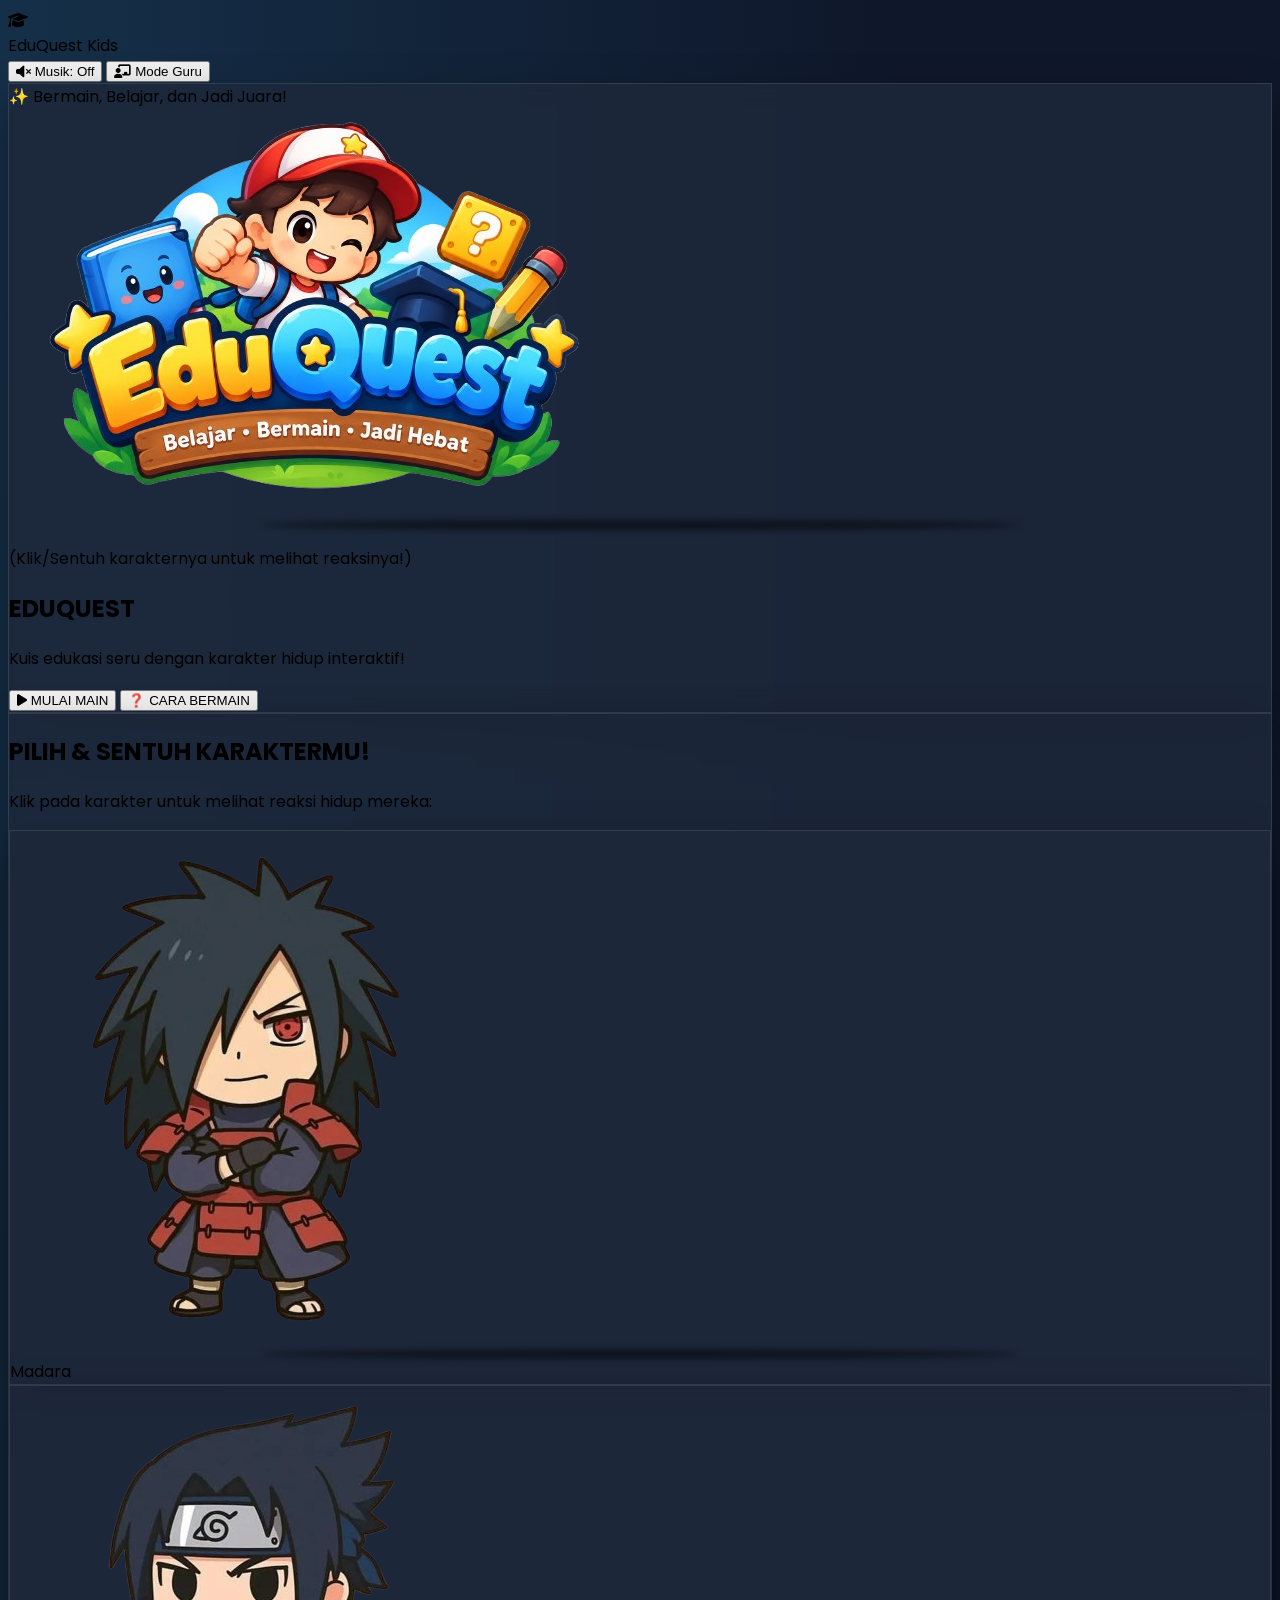
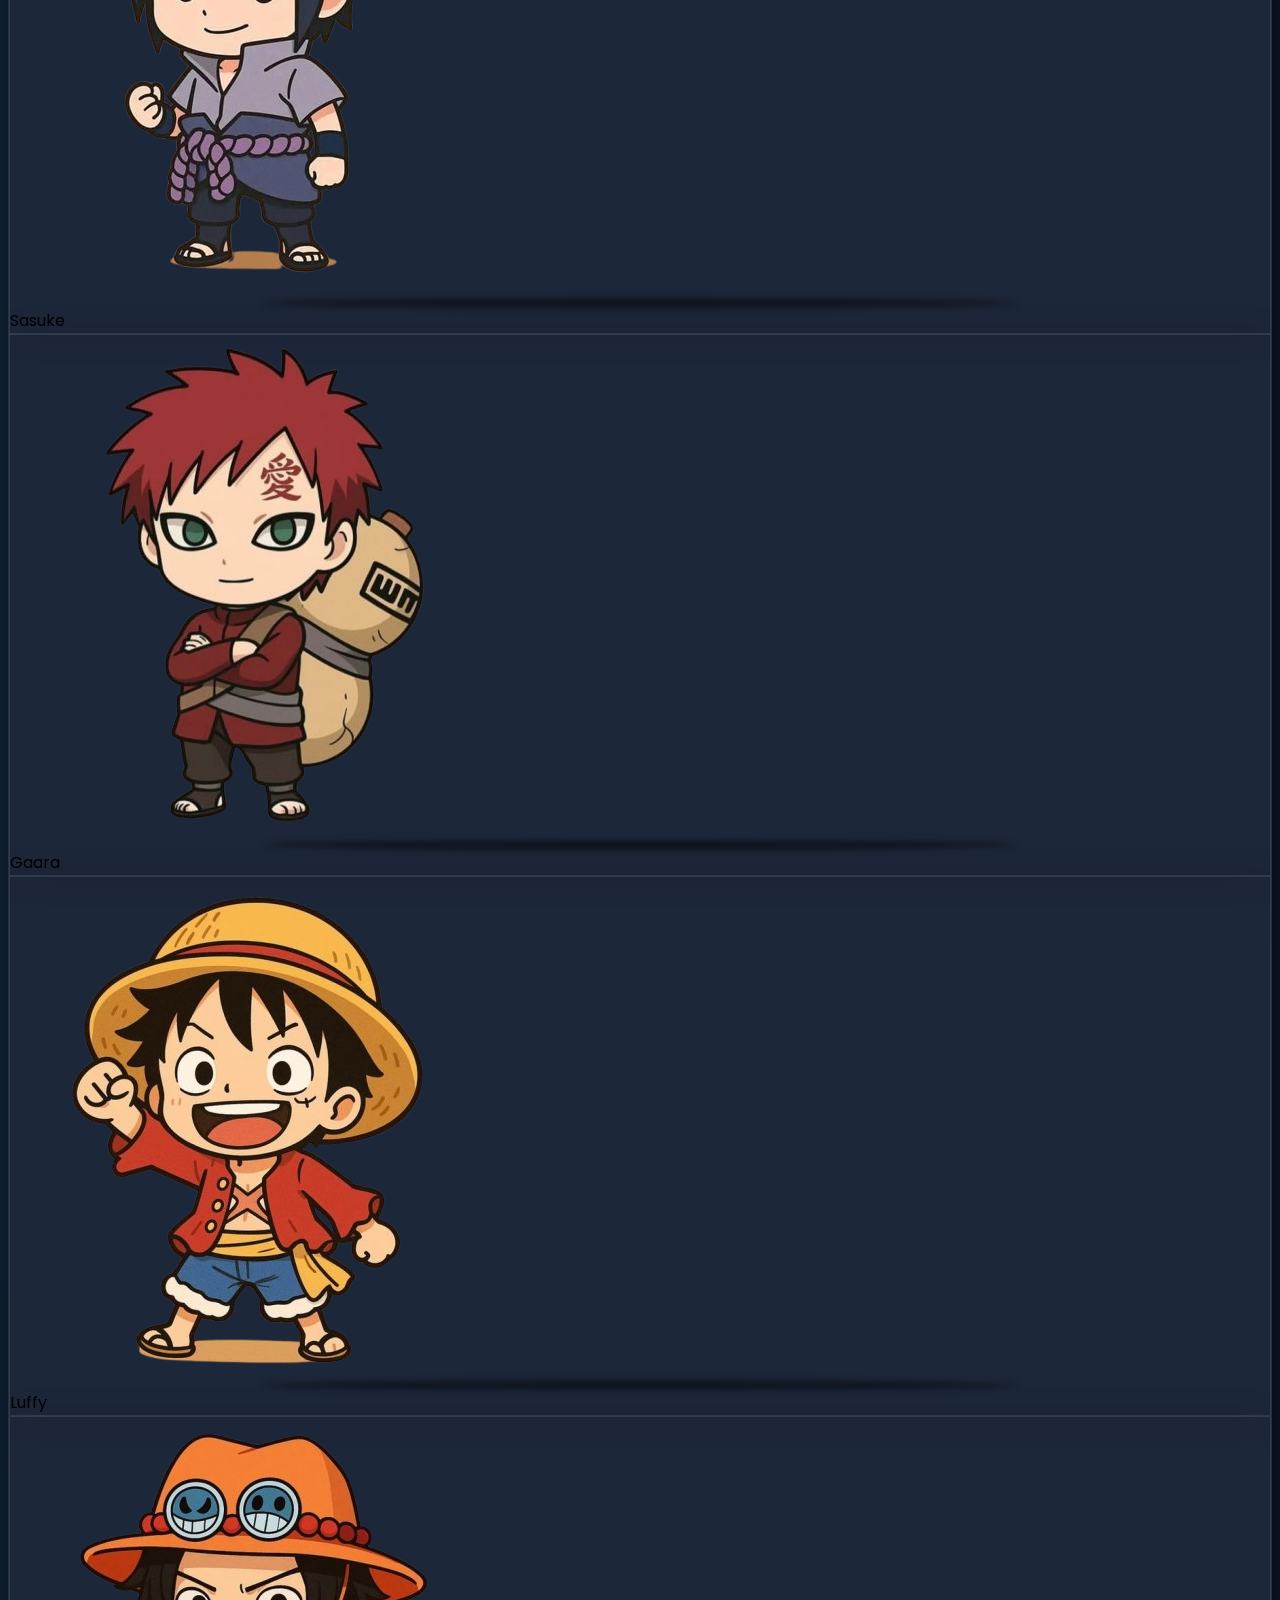
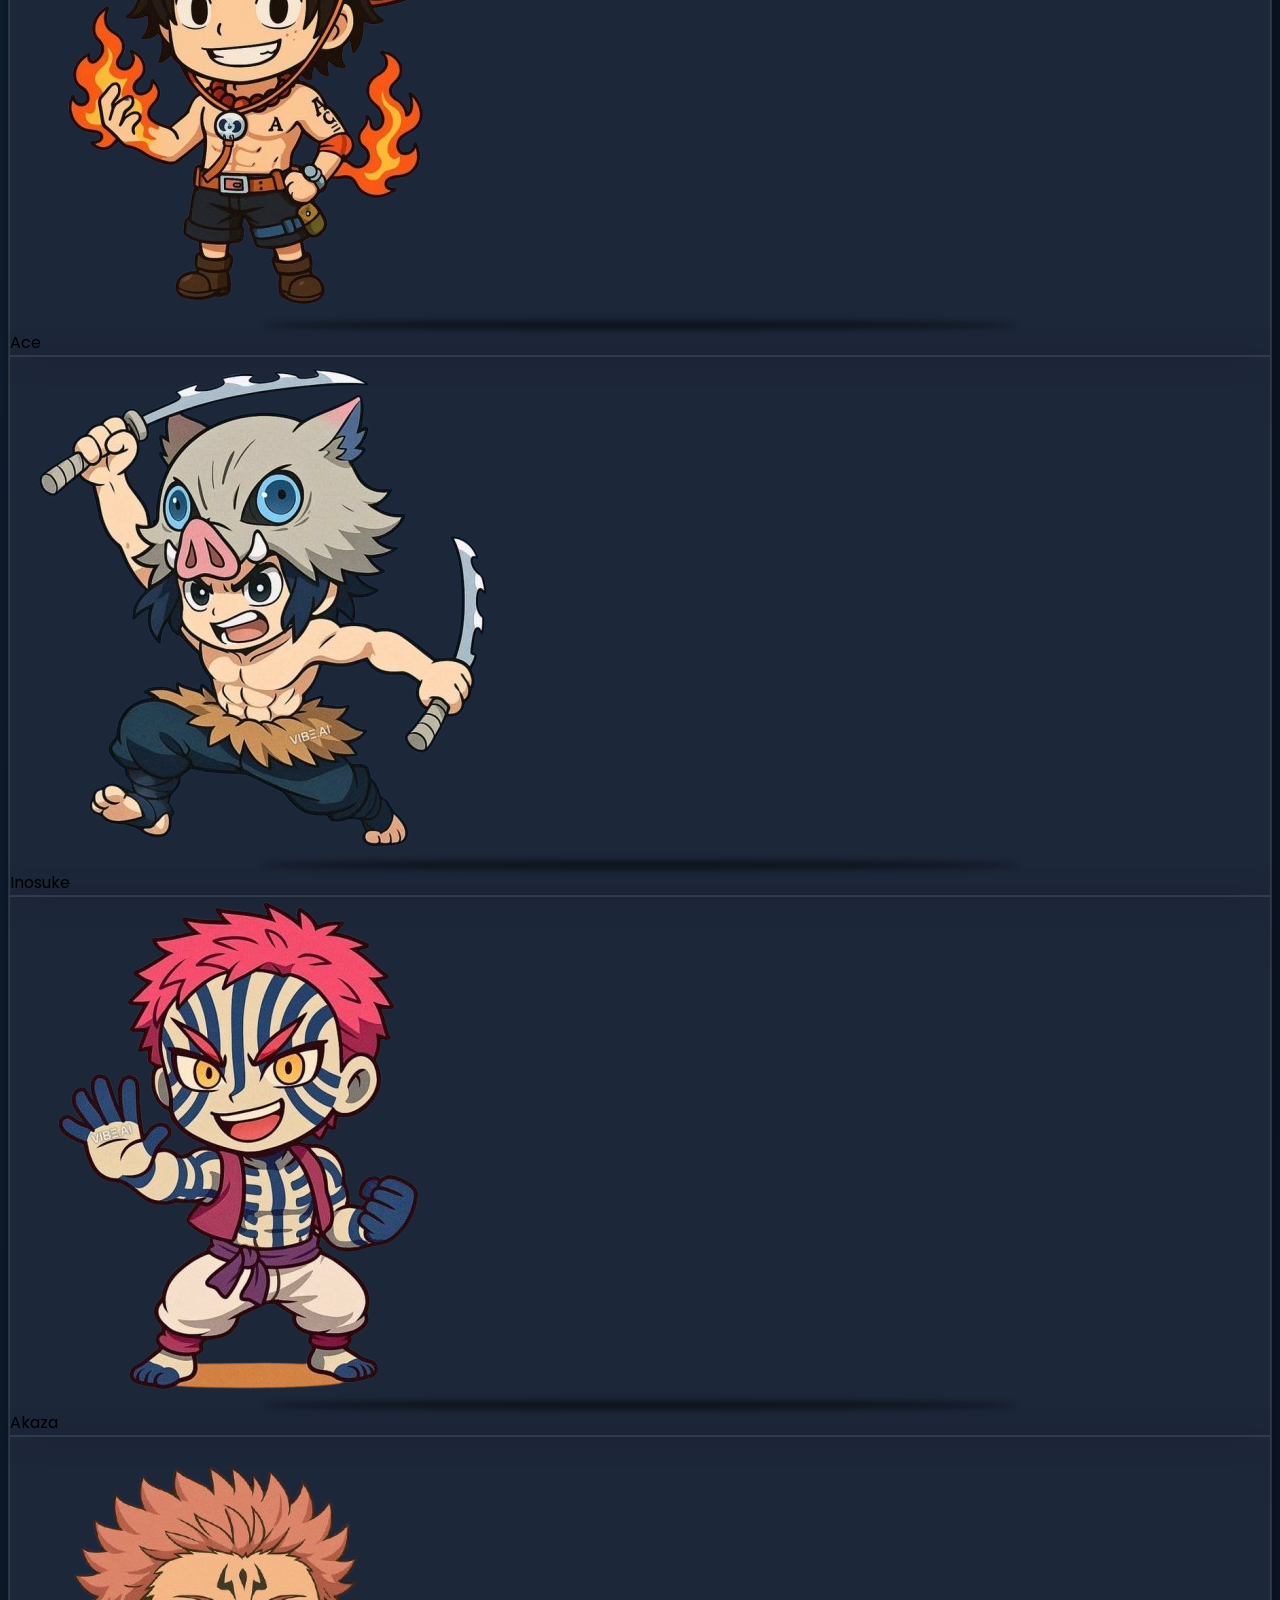
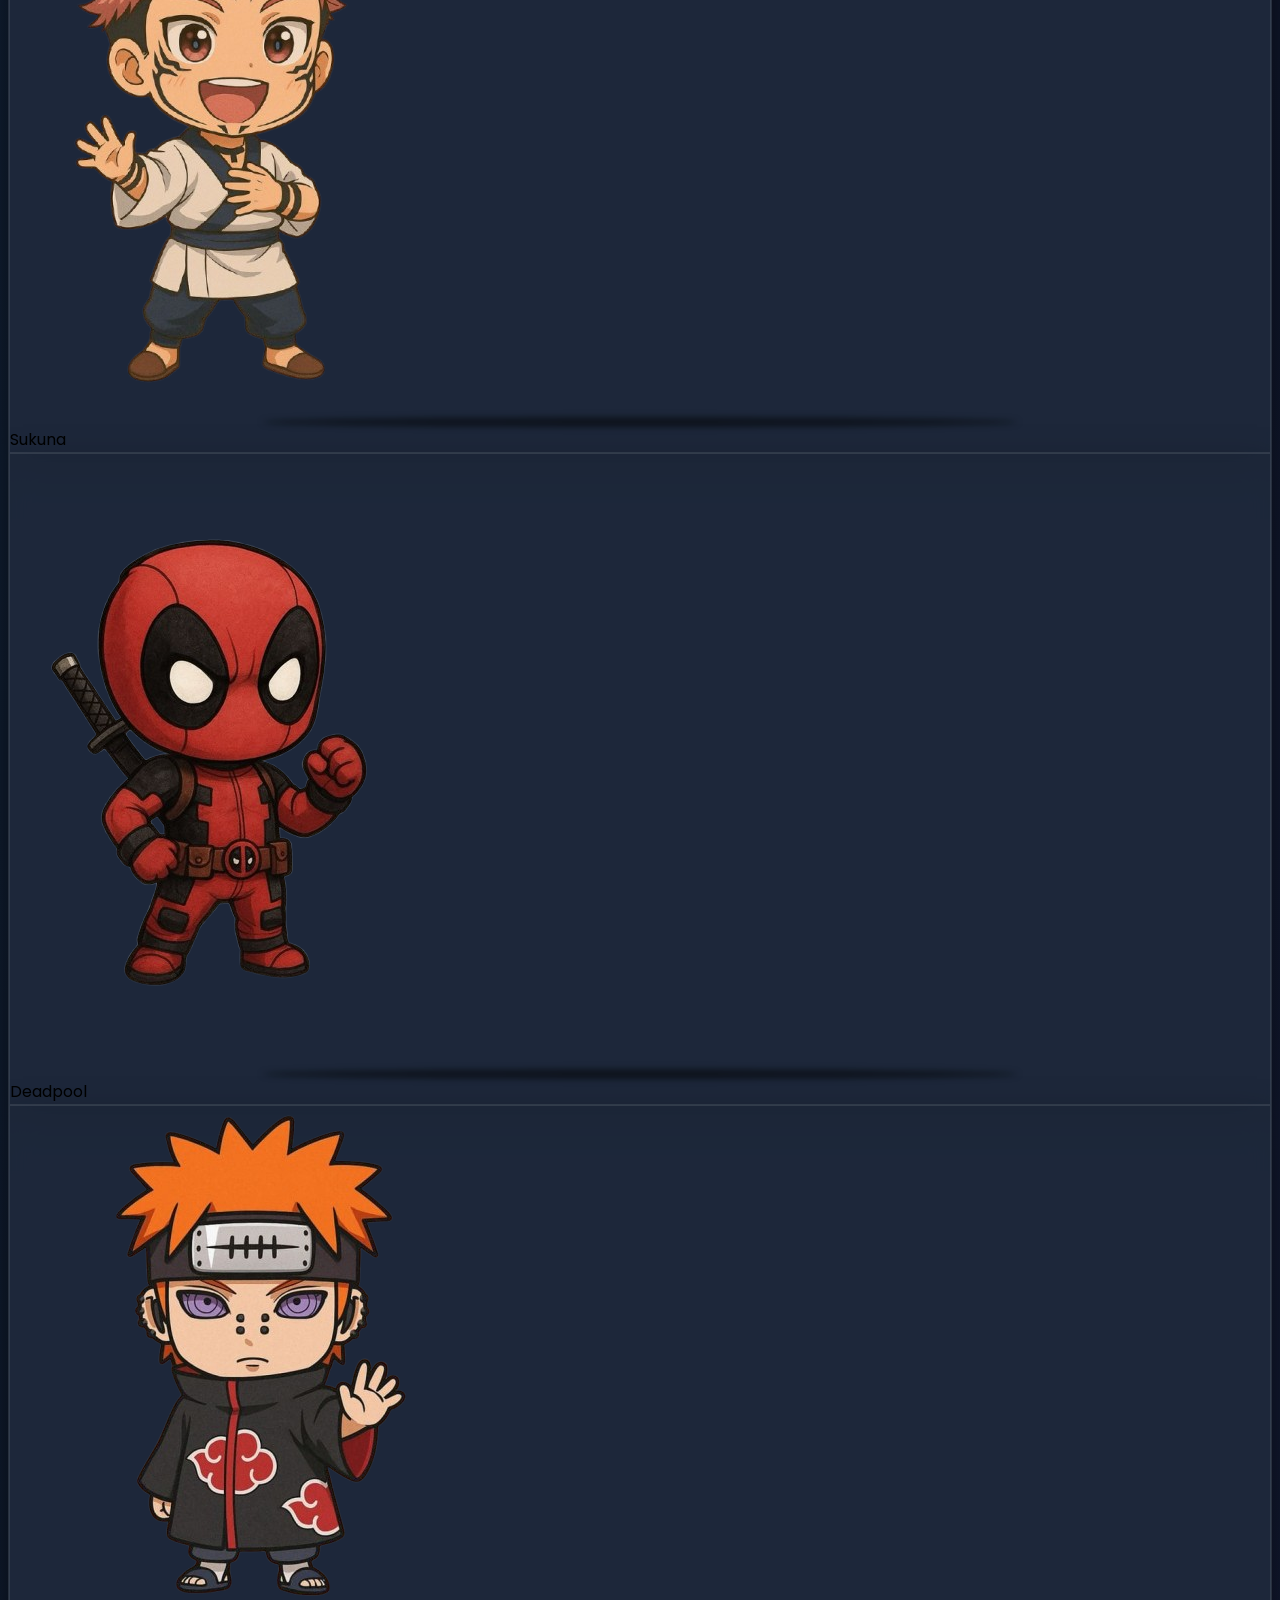
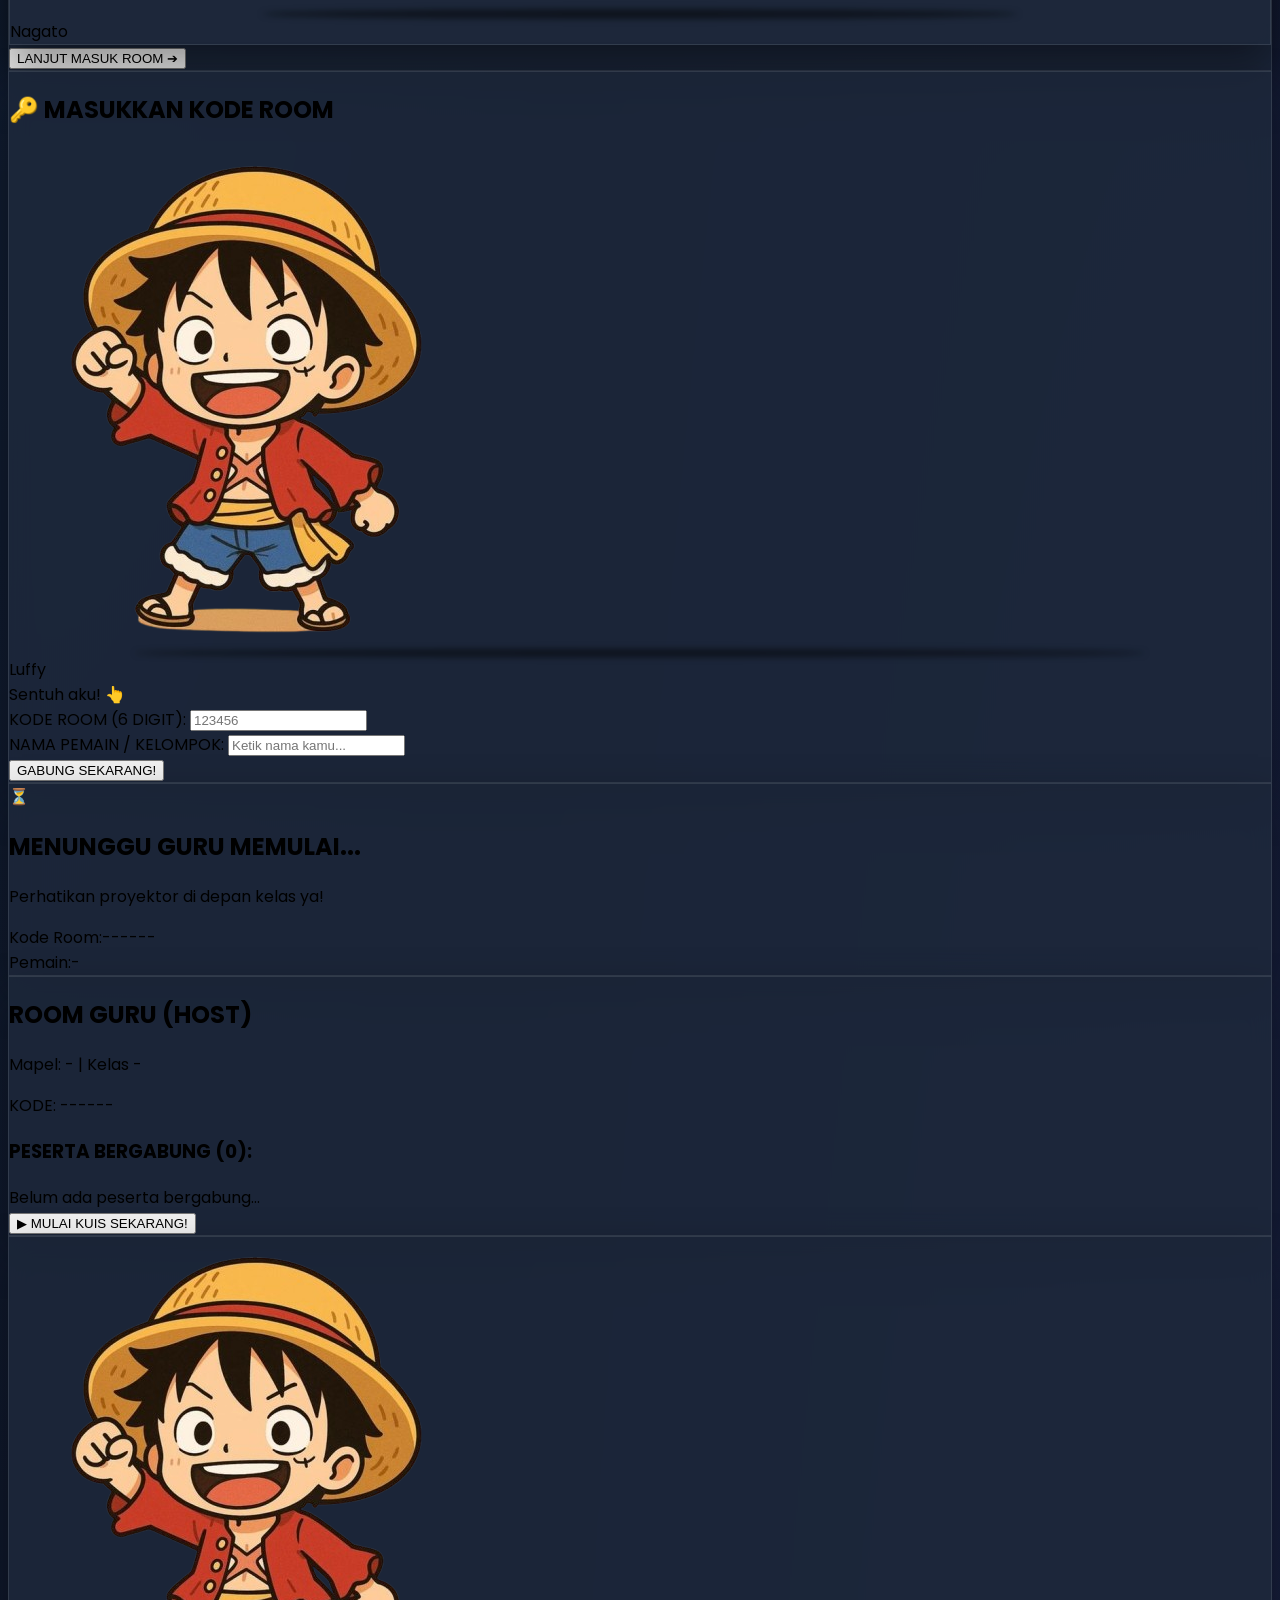
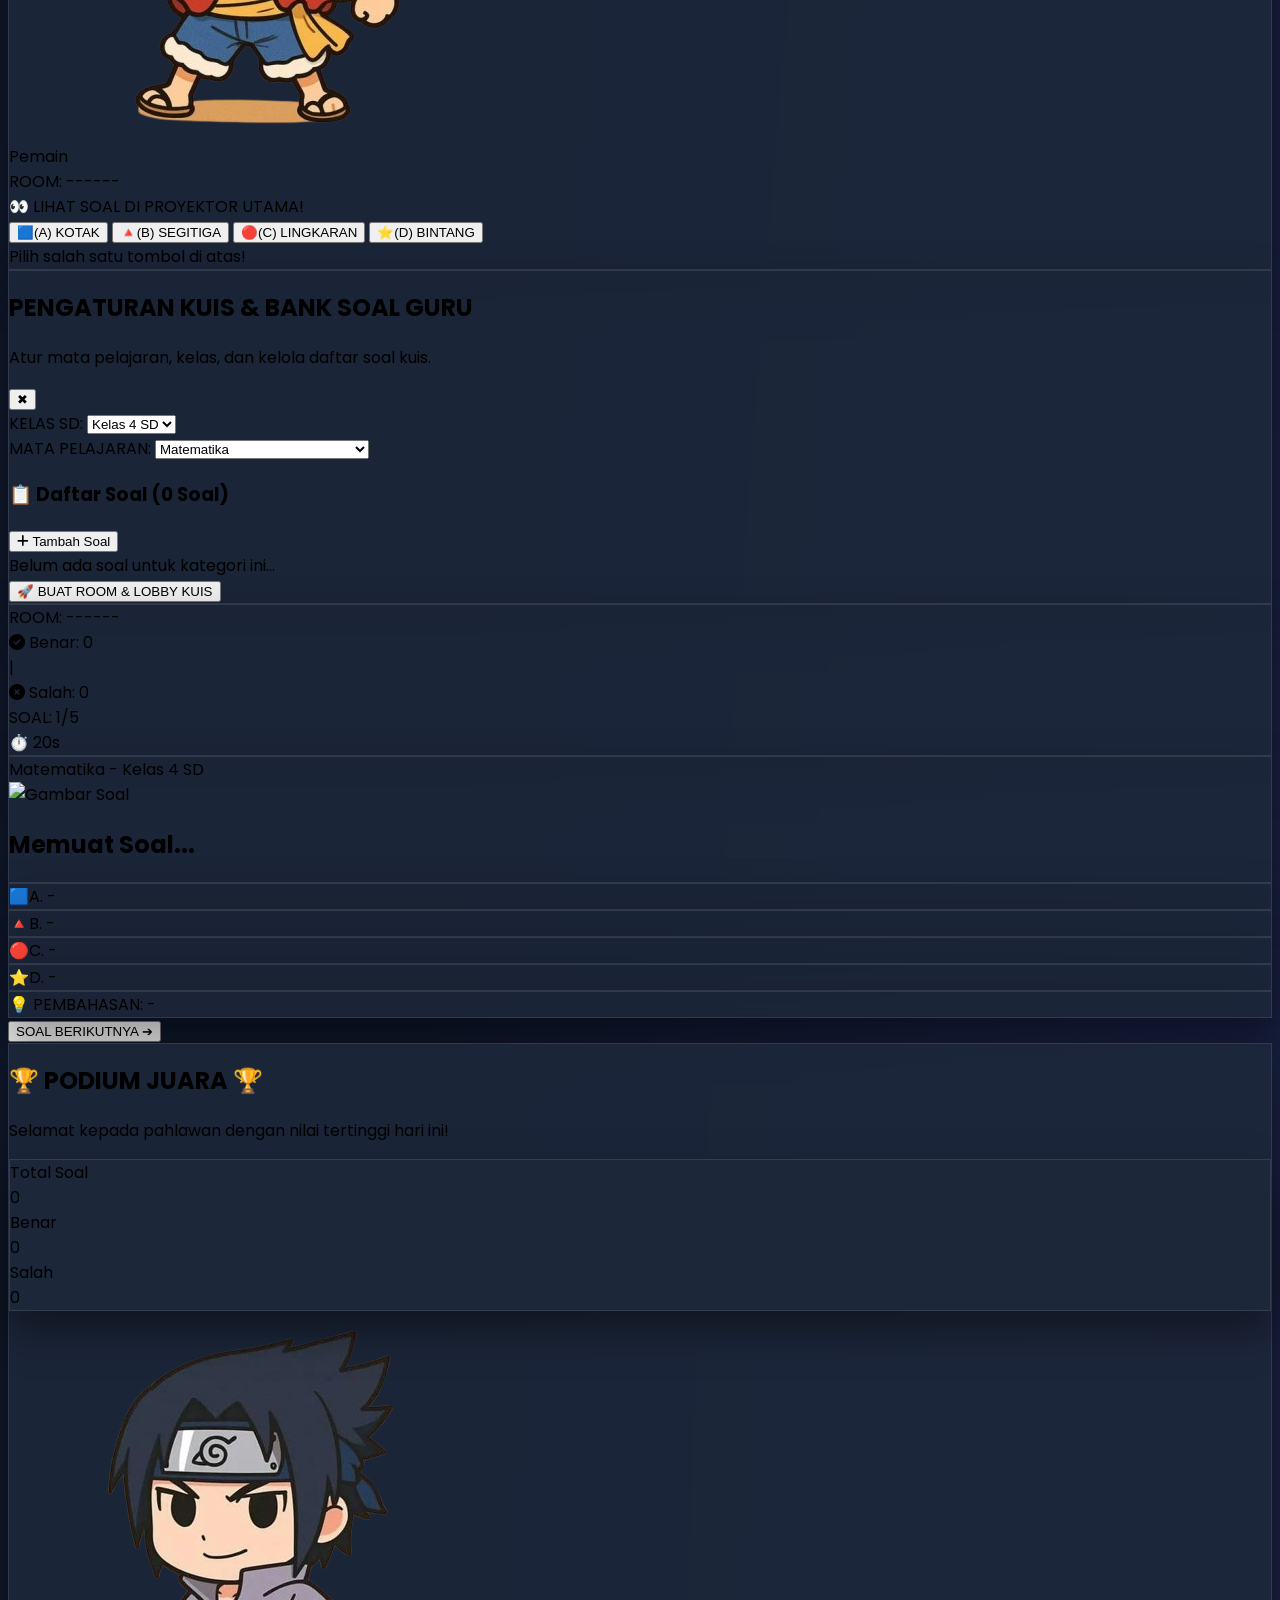
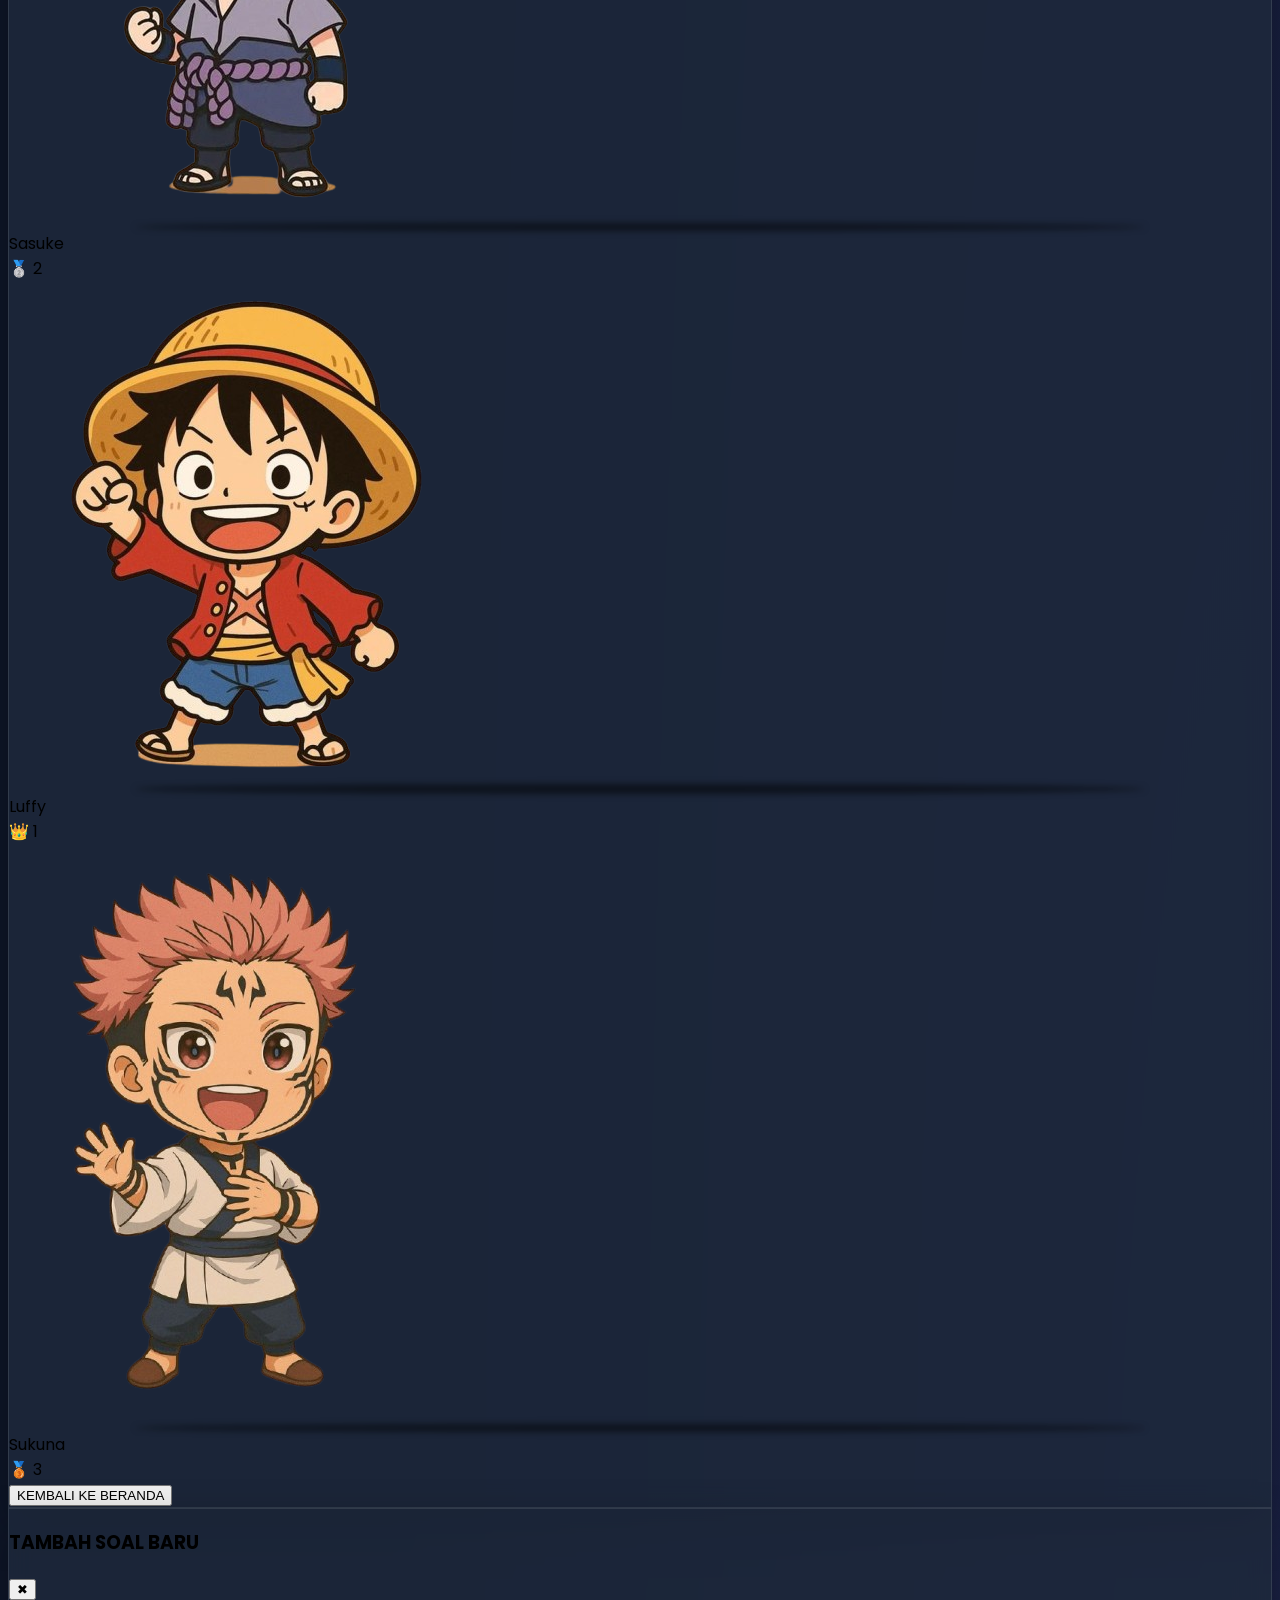
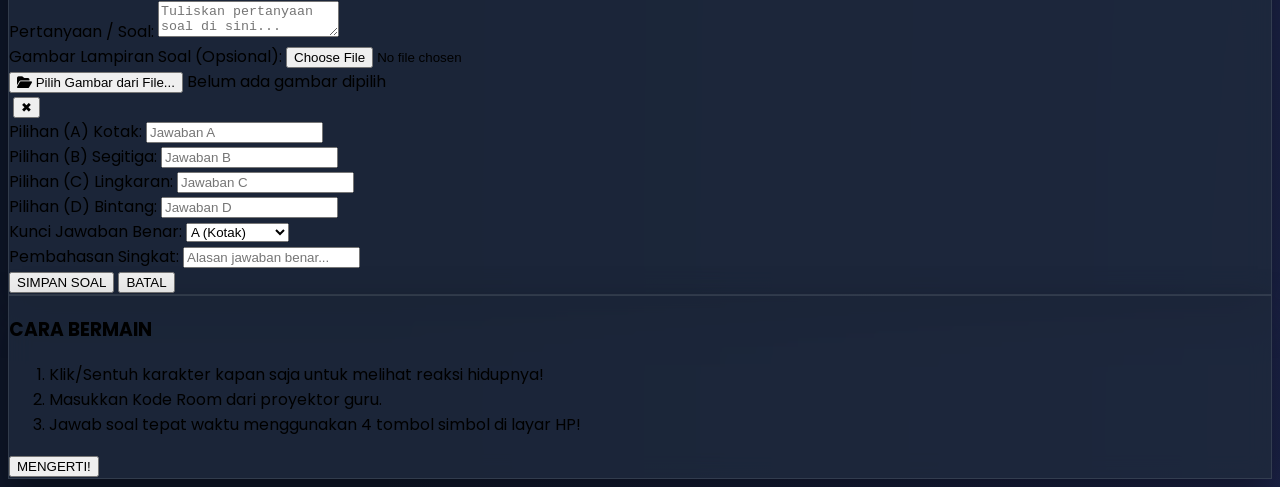
==== commit c7902353: "Add files via upload" ====
--- a/index.html
+++ b/index.html
@@ -13,6 +13,10 @@
     <!-- Canvas Confetti CDN -->
     <script src="https://cdn.jsdelivr.net/npm/canvas-confetti@1.6.0/dist/confetti.browser.min.js"></script>
 
+    <!-- FIREBASE SDK (COMPAT VERSION) -->
+    <script src="https://www.gstatic.com/firebasejs/10.7.1/firebase-app-compat.js"></script>
+    <script src="https://www.gstatic.com/firebasejs/10.7.1/firebase-database-compat.js"></script>
+
     <!-- Import File CSS Eksternal -->
     <link rel="stylesheet" href="style.css">
 
@@ -36,7 +40,7 @@
         <div class="max-w-6xl mx-auto flex justify-between items-center flex-wrap gap-2">
             <div class="flex items-center gap-3 cursor-pointer" onclick="switchView('view-landing')">
                 <div class="bg-gradient-to-r from-pink-500 to-rose-500 text-white font-fredoka px-3 py-1 text-xs rounded-full font-bold shadow-lg shadow-rose-500/20">
-                    
+                    <i class="fa-solid fa-graduation-cap"></i>
                 </div>
                 <span class="font-fredoka text-lg md:text-2xl font-bold tracking-wide text-transparent bg-clip-text bg-gradient-to-r from-amber-300 via-amber-400 to-yellow-500">
                     EduQuest Kids
@@ -64,7 +68,7 @@
                 </div>
 
                 <div class="relative w-40 h-40 mx-auto mb-4 cursor-pointer group" onclick="triggerTouchReaction(event, this)">
-                    <img id="landing-avatar-preview" src="LogoEduQuest.png" class="w-full h-full object-contain anim-idle drop-shadow-2xl transition group-hover:scale-105" alt="Character Intro">
+                    <img id="landing-avatar-preview" src="LogoEduQuest.png" class="w-full h-full object-contain anim-idle drop-shadow-2xl transition group-hover:scale-105" alt="Character Intro" onerror="this.src='https://api.dicebear.com/7.x/bottts/svg?seed=EduQuest'">
                     <div class="char-shadow"></div>
                     <div id="reaction-container-landing"></div>
                 </div>
@@ -486,7 +490,7 @@
         </div>
     </div>
 
-    <!-- Import File JavaScript Eksternal -->
+    <!-- Import Script JS Eksternal -->
     <script src="script.js"></script>
 </body>
 </html>
